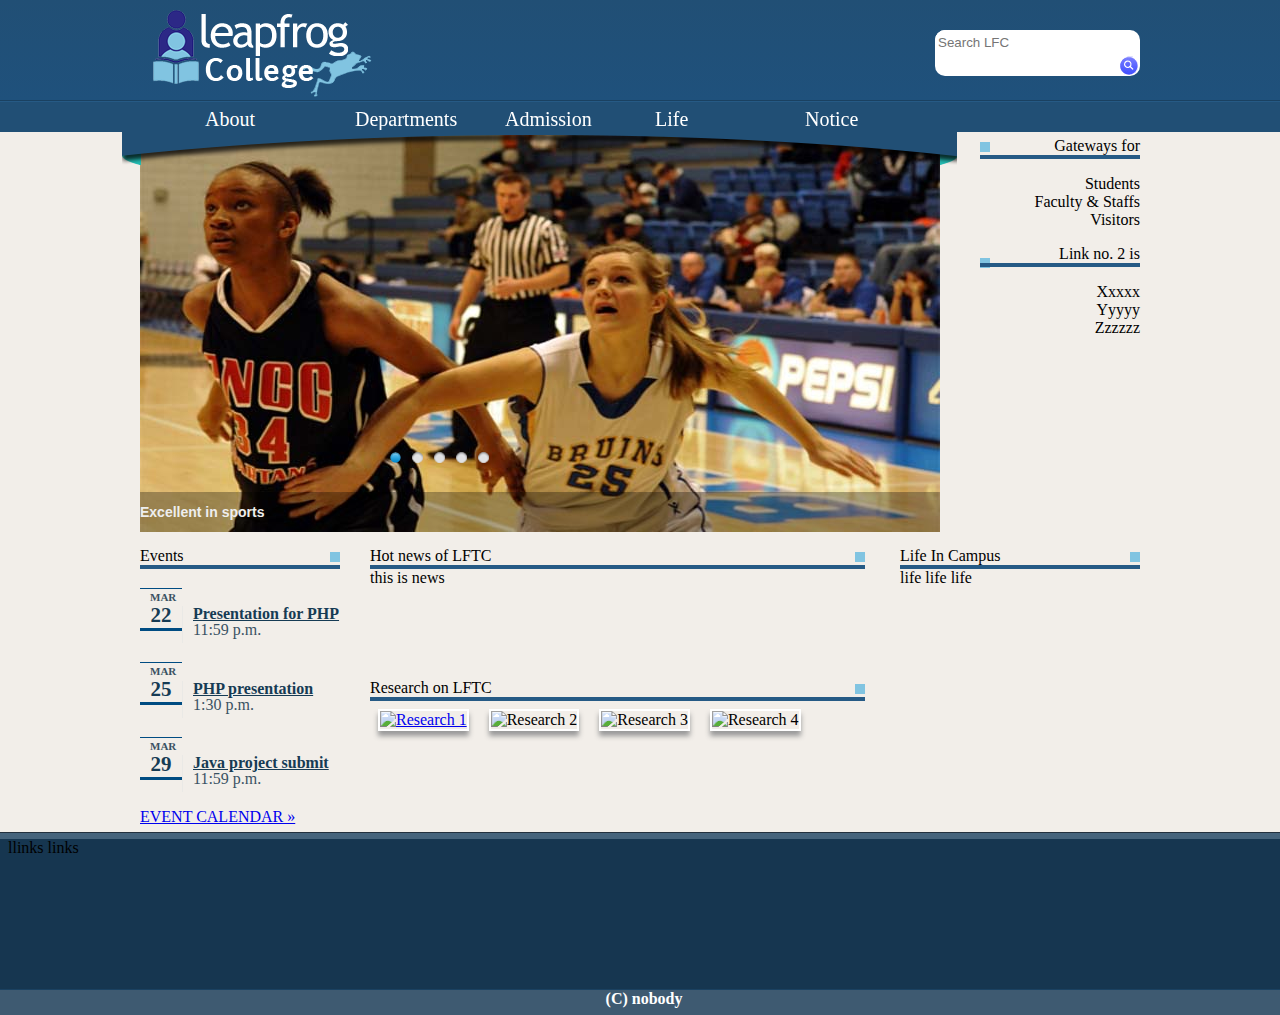
==== index.html @ 3caedf65 "lots of contents changes in pages" ====
<!DOCTYPE html>
<head>
<meta http-equiv="Content-Type" content="text/html; charset=utf-8" >
<title>LFTC :: Home</title>
<link href="css/style.css" rel="stylesheet" type="text/css" >
<link href="css/js-image-slider.css" rel="stylesheet" type="text/css" />
    <script src="js/js-image-slider.js" type="text/javascript"></script>
    <link rel="stylesheet" href="css/stylenav.css" type="text/css">
    <link rel="stylesheet" href="css/events.css" type="text/css">
<script type="text/javascript" src="js/jquery.js"></script>
<script type="text/javascript" src="js/jquery.marquee.js"></script>
<script type="text/javascript" src="js/nav.js"></script>
</head>

<body>

<div id="header">
	<div id="title">
		<div id="logo">
			<a href="index.html"><img src="images/logo.png" alt="logo"></a>
		</div>
		
		<form action="#">
		<div id="searchbox">
			<input type="text" id="textbox" placeholder="Search LFC">
			<button type="submit" id="search" value="search">submit</button>
		</div>
		</form>    

	</div>
</div>
	
<div id="menuHolder">
	<div id="menu">
		<!--start -->
        
        <div id="nav">
    <ul>
      <li>
       <a href="about.html">About</a>
        
      </li>
      <li class="second">
        <a href="department.html">Departments</a>
        <ul class="subnav" id="homwnav" style="width: 200px; overflow: hidden; height: 0px;z-index:1;">
          <li><a href="#" style="text-indent: 20px;">&nbsp;</a></li>
          <li><a href="#" style="text-indent: 20px;">BE Computer</a></li>
          <li><a href="#" style="text-indent: 20px;">BE Electronics</a></li>
          <li><a href="#" style="text-indent: 20px;">BE Electrical</a></li>
          <li><a href="#" style="text-indent: 20px;">BIT</a></li>
          <li><a href="#" style="text-indent: 20px;">BIM</a></li>
        </ul>
      </li>
      <li>
        <a href="admissions.html">Admission</a>
      </li>
      <li>
        <a href="lifeatcampus.html">Life</a>
      </li>
       <li>
        <a href="notice.html">Notice</a>
       </li>
      <div class="clear"></div>
    </ul>
  </div>
    
 </div>
        
        <!-- end-->
		
	</div>
</div>


<div id="content1">
<!--<div id="slides">slides slides></div>-->
<div id="sliderFrame">
<div id="ribbon"></div>
        <div id="slider">
            <a href="http://www.menucool.com/jquery-slider" target="_blank">
                <img src="images/image-slider-1.jpg" alt="Excellent in sports" />
            </a>
            <img src="images/image-slider-2.jpg" alt="Quality and Hygenic Food" />
            <img src="images/image-slider-3.jpg" alt="Library with lots of books" />
            <img src="images/image-slider-4.jpg" alt="#htmlcaption" />
            <img src="images/image-slider-5.jpg" alt="Life at the thing"/>
        </div>
        <div id="htmlcaption" style="display: none;">
            <em>Join</em> Us:<a href="http://www.google.com/">Leapfrog College</a>.
        </div>
    </div>
    
<div id="links">
	Gateways for
    <div class="gateways">
    	<ul>
        	<li>Students</li>
            <li>Faculty & Staffs</li>
            <li>Visitors</li>
        </ul>
    </div>
    Link no. 2 is
    <div class="gateways">
    	<ul>
        	<li>Xxxxx</li>
            <li>Yyyyy</li>
            <li>Zzzzzz</li>
        </ul>
    </div>
</div>
</div>
<div id="content2container">
<div id="content2">
	<div id="eventcontainer"> 
    Events
                    <div id="events">
                    
                    <div id="eventsbox"> 
                      
            <h3><span class="event_month">MAR</span> <span class="event_day">22</span></h3>
            <div class="event_list">
            <p><span class="event_title"><a href="#" class="event-box" rel="width:600 height:800">Presentation for PHP</a></span><br><span class="event_time">11:59 p.m.</span></p>
            </div>
            
            <h3><span class="event_month">MAR</span> <span class="event_day">25</span></h3>
            <div class="event_list">
            <p><span class="event_title"><a href="#" class="event-box" rel="width:600 height:800">PHP presentation</a></span><br><span class="event_time">1:30 p.m.</span></p>
            </div>
            
            <h3><span class="event_month">MAR</span> <span class="event_day">29</span></h3>
            <div class="event_list">
            <p><span class="event_title"><a href="#" class="event-box" rel="width:600 height:800">Java project submit</a></span><br><span class="event_time">11:59 p.m.</span></p>
            </div>
             
                    </div>
                    <!-- End events -->
                    <p class="more"><a href="#">EVENT CALENDAR »</a></p>
                          </div>
      </div>
    
	<div id="contentmid"> 
		<div id="newscontainer">
        	Hot news of LFTC
            <div id="news">
        	this is news
            </div>
        </div>
        <div id="researchcontainer">
        	Research on LFTC
            <div id="research">
                <a href="#"><img src="#" alt="Research 1" height="100px" title="Research 1" width="100px"></a>
                <img src="#" alt="Research 2" height="100px" width="100px">
                <img src="#" alt="Research 3" height="100px" width="100px">
                <img src="#" alt="Research 4" height="100px" width="100px">
                </div>
        </div>
	</div>
    <div id="lifecontainer">
    Life In Campus
    <div id="life">
    	life life life
    </div>
    </div>

</div>
</div>
<div id="footer">&nbsp; llinks links</div>
<div id="copyright">&nbsp; (C) nobody</div>

</body>
</html>
---- css/style.css ----
@charset "utf-8";
/* CSS Document */

body{
	margin: 0px auto 0px auto;
	/*background-color:#D9E0E1;*/
	background-color:#f2eee9;

}
#header{
	height:100px;
	margin:auto;
	/*background-color:#4F3C20;*/
	/*background: url("../images/bg.gif") repeat-x;*/
	/*background-color:#214f75;			/*#285b86; satisfactory */
	border-bottom: 1px solid #1a4161;
	background: -webkit-linear-gradient(top, #214f75 0%, #1f517c 100%);
}

#title{
	width:1000px;
	margin: auto;
	
}


#logo{
	position:relative;
	display:inline-block;
	float: left;
	background-color: transparent;
	/*border:2px solid #808040;*/	
}

/*menubar*/

#menuHolder{
	height:30px;
	margin:0px;
	padding:0px;
	border-top: 1px solid #265a85;
	
	/*border-bottom: 1px solid #101665;*/
	background-color:#214f75;/*#285b86/*transparent;
	
	/*background: -webkit-linear-gradient(top, #7d0101 0%, #651110 100%);*/
	/*background:url("../images/menubg.png");*/
}
#menu{
	height:30px;
	width:1000px;
	margin:auto;
	background-color:transparent;
	text-align:left;
	
	
}
#menubar ul{
	position:relative;
	list-style-type: none;
	height: 28px;
	width:800px;
	left: -160px;
	margin: auto;;
	
	
}
#menubar li{
	float: left;
}
#menubar ul a {
/*background-image: url('../images/navi_bg_divider.png');
background-repeat: no-repeat;
background-position: right;*/
padding-right: 20px;
padding-left: 20px;
display: block;
line-height: 28px;
text-decoration: none;
font-size: 20px;
color: #fff;
}
#menubar ul a:hover {

/*color: #2345ff;*/
color:#81c4e1;


}

#textbox{
	
	border-collapse:collapse;
	border-radius:10px;
	width:180px;
	height:20px;
	border:1px solid white;
	-webkit-apperance: textfield;
	float:left;
}
#searchbox{
	width: 205px;
	display: inline-block;
	border-radius:10px;
	background-color: white;
	float:right;
	margin-top:30px;
	
}
#search{
	border:0;
	background: url("../images/search_button.gif") no-repeat top left;
	height: 20px;
	margin-top: 2px;
	text-indent: -9999px;
	width: 20px;
	float: right;
	-webkit-apperance: button;
	
}
#content1{
	margin: 0px auto 0px auto;
	width:1000px;
	height:400px;
}

#links{
	position:relative;
	display:inline-block;
	background:url(../images/top.gif) no-repeat top left;
	vertical-align:top;
	text-align:right;
	float: right;
	width:160px;
	height:400px;
	margin-top:5px;
}
.gateways{
	border-top:4px solid #265a85;

}
.gateways ul {
	list-style:none;
}
#content2container{
margin:0px;
padding:0px;
border-bottom:1px solid #23313e;
}
#content2{
	margin: 0px auto 0px auto;
	width:1000px;
	height:300px;
}

#eventcontainer{
	width:200px;
	float:left;
	position:relative;
	height:290px;
	background:url(../images/topdot.gif) no-repeat top right;
	/*border:1px solid black;*/
	margin-top:15px;
}
#events{
	border-top:4px solid #265a85;
}
#contentmid{
	width: 500px;
	height:290px;
	margin-top:0px;
	margin-left:5px;
	position:relative;
	float:left;
	
}
#lifecontainer{
	background:url(../images/topdot.gif) no-repeat top right;
	width:240px;
	float:right;
	position:relative;
	height:290px;
	/*border:1px solid black;*/
	margin-top:10px;
}
#life{
	border-top:4px solid #265a85;
}
#newscontainer{
	background:url(../images/topdot.gif) no-repeat top right;
	margin: 15px 0 0 25px;
	width: 495px;
}
#news{
	width: 495px;
	height:100px;
	border-top:4px solid #265a85;
	/*border:1px solid black;*/
}
#researchcontainer{
	background:url(../images/topdot.gif) no-repeat top right;
	margin: 10px 0 0 25px;
	width: 495px;
}
#research{
	width: 495px;
	height:60px;
	border-top:4px solid #265a85;
}
#research img {
	margin :8px 8px 0px 8px;
	-webkit-box-shadow: 0px 5px 5px #999999;
	border:2px solid white;
}
#footer{
	border-top:6px solid #46647c;
	height:150px;
	background-color:#163650;
}
#copyright{
	height:25px;
	background-color:#3e5a71;
	text-align:center;
	border-top: 1px solid #1a4161;
	font-weight:bold;
	color:#fff;
}
#slides{
	width: 600px;
	height:337px;
	background-color:#FC0;
}


/* menubar gradient background */

#menubackground {

}

/*_-_-_-_-_-_-_-_-_About Page_-_-_-_-_-_-_-_-_-_-_-*/
#acontent{
	width:1000px;
	margin:auto;
	height:950px;
}
#acontent p {
	text-align:justify;
}
.smenu{
	width:200px;
	display:inline-block;
	position:relative;
	float:left;
	border-right:1px dotted #bbbbbb;
}
.scont{
	width:790px;
	display:inline-block;
	position:relative;
	float:right;
}
---- css/js-image-slider.css ----
#sliderFrame {
	position:relative;
	display:inline-block;
	width:800px;
	height:400px;
	margin: 0px 0 0 0;
	
	

} /*remove the "margin:0 auto;" if you want to align the whole slider to the left side*/


#slider {
    width:800px;height:400px;/* Make it the same size as your images */
	background:#fff url("../images/loading.gif") no-repeat 50% 50%;
	position:relative;
	margin:0 0 0 0;/*make the image slider center-aligned */
    /*-webkit-box-shadow: 0px 5px 15px #999999;*/
	
	
}
#ribbon{
	width:835px;
	height:40px;
	position:absolute;
	left:-18px;
	top:-2px;
	background:url('../images/topban.png') no-repeat;
	z-index:9999; 
}
#slider img {
	position:absolute;
	border:none;
	display:none;
}

/* the link style (if an image is wrapped in a link) */
#slider a.imgLink {
	z-index:2;
	display:none;position:absolute;
	top:0px;left:0px;border:0;padding:0;margin:0;
	width:100%;height:100%;
}

/* Caption styles */
div.mc-caption-bg, div.mc-caption-bg2 {
	position:absolute;
	width:100%;
	height:auto;
	padding:0;
	left:0px; /*if the caption needs to be aligned from right, specify by right instead of left. i.e. right:20px;*/
	bottom:0px;/*if the caption needs to be aligned from top, specify by top instead of bottom. i.e. top:150px;*/
	z-index:3;
	overflow:hidden;
	font-size: 0;
}
div.mc-caption-bg {
	background-color:black;
}
div.mc-caption {
	font: bold 14px/20px Arial;
	color:#EEE;
	z-index:4;
	padding:10px 0;/*Adding a padding-left or padding-right here will make the caption area wider than its background. Sometimes you may need to define its width again here to keep it the same width as its background area (div.mc-caption-bg).*/
	text-align:left;
}
div.mc-caption a {
	color:#FB0;
}
div.mc-caption a:hover {
	color:#DA0;
}


/* ------ built-in navigation bullets wrapper ------*/
div.navBulletsWrapper  {
	top:320px; left:230px; /* Its position is relative to the #slider */
	width:150px;
	background:none;
	padding-left:20px;
	position:relative;
	z-index:5;
	cursor:pointer;
}

/* each bullet */
div.navBulletsWrapper div 
{
    width:11px; height:11px;
    background:transparent url("../images/bullet.png") no-repeat 0 0;
    float:left;overflow:hidden;vertical-align:middle;cursor:pointer;
    margin-right:11px;/* distance between each bullet*/
    _position:relative;/*IE6 hack*/
}

div.navBulletsWrapper div.active {background-position:0 -11px;}


/* --------- Others ------- */
#slider 
{
	transform: translate3d(0,0,0);
    -ms-transform:translate3d(0,0,0);
    -moz-transform:translate3d(0,0,0);
    -o-transform:translate3d(0,0,0);
}
---- css/stylenav.css ----
/*  NAV-BAR |||||||||||||||||||||||||||||||||||||||||||||||||||||||||
*/
#nav ul li {
	width:100px;
	color:#FFF;
	float:left;
	height:10px; 
	cursor:pointer;
	position:relative; 
	font-size: 20px;
	padding:0 25px ;
	list-style:none;
	top: -10px;
	z-index:9999;
}
#nav a{
	color:#FFF;
	text-decoration:none;	
}
#homwnav{
border: 2px solid white;
	-webkit-box-shadow: 0px 5px 5px #000);
}
.subnav {
	width:0px;
	overflow:hidden; 
	left:-150px;
	text-indent:-75px;
	margin-left:-20px;
	
	height:0px; padding:0 0 0 0;
	z-index:8;
}

#nav .subnav li { border-bottom:1px groove white;padding:0;height:32px; line-height:32px;z-index:1; width:200px }
.subnav li a {display:block; text-indent:-75px; background-color:#214f75; text-decoration:none;width:180px;color:#FFF; z-index:1}
#homwnav .subnav li:first-child {line-height:35px; height:35px;}
#nav .subnav li:last-child { border-bottom:none;}
---- css/events.css ----
#events { 
	float: left; 
	width: 200px; 
	margin-right: 10px; 
	margin-top: 0px;
}
#events h2 { width: 200px; }
#events h2 a { text-decoration: none; border-bottom: none; }
#events div h3 { width: 22px; padding: 2px 10px 0px 10px; text-align: center; border-bottom: 3px solid #004c82;border-top: 1px solid #004c82;}
#events div p { margin-bottom: 0px; line-height: 16px; }
#events div { margin-bottom: 0px; }
#events div div.event_list { margin-left: 42px; margin-top: -43px; border-left: 1px solid #eae9e6; padding-left: 10px; }
.event_time { color: #3a5263; }
.event_month { color: #3a5263; font-size: 11px; font-weight: bold; display: block }
.event_day { font-size: 21px; font-weight: bold; color: #163b54;display: block; }
.event_list { padding-bottom: 5px; }
.event-box {color:#163b54; font-weight:bolder;}

p.more { clear: both;}
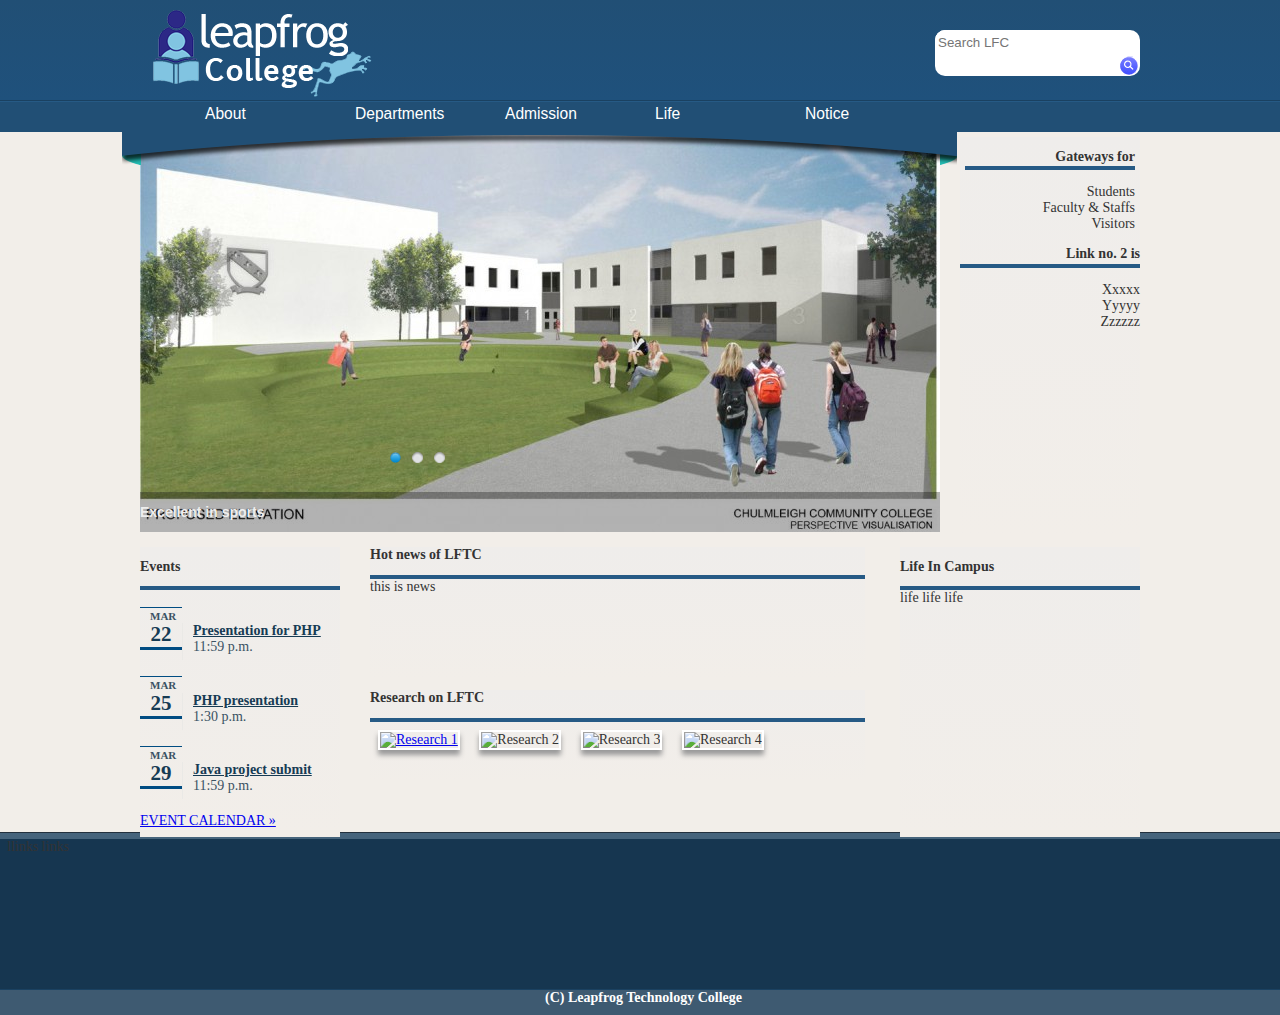
==== commit 6c3a848b: ""homepage menu font updated:" ====
--- a/index.html
+++ b/index.html
@@ -77,13 +77,13 @@
 <div id="sliderFrame">
 <div id="ribbon"></div>
         <div id="slider">
-            <a href="http://www.menucool.com/jquery-slider" target="_blank">
-                <img src="images/image-slider-1.jpg" alt="Excellent in sports" />
-            </a>
-            <img src="images/image-slider-2.jpg" alt="Quality and Hygenic Food" />
-            <img src="images/image-slider-3.jpg" alt="Library with lots of books" />
-            <img src="images/image-slider-4.jpg" alt="#htmlcaption" />
-            <img src="images/image-slider-5.jpg" alt="Life at the thing"/>
+            
+                <img src="images/slider/image-slider-1.jpg" alt="Excellent in sports" />
+            
+            <img src="images/slider/image-slider-2.jpg" alt="Quality and Hygenic Food" />
+            <img src="images/slider/image-slider-3.jpg" alt="Library with lots of books" />
+            <!--<img src="images/image-slider-4.jpg" alt="#htmlcaption" />
+            <img src="images/image-slider-5.jpg" alt="Life at the thing"/>-->
         </div>
         <div id="htmlcaption" style="display: none;">
             <em>Join</em> Us:<a href="http://www.google.com/">Leapfrog College</a>.
@@ -91,7 +91,9 @@
     </div>
     
 <div id="links">
-	Gateways for
+	<div class="gateways-container">
+	<h2>Gateways for</h2>
+	
     <div class="gateways">
     	<ul>
         	<li>Students</li>
@@ -99,7 +101,8 @@
             <li>Visitors</li>
         </ul>
     </div>
-    Link no. 2 is
+	</div>
+    <h2>Link no. 2 is</h2>
     <div class="gateways">
     	<ul>
         	<li>Xxxxx</li>
@@ -112,7 +115,7 @@
 <div id="content2container">
 <div id="content2">
 	<div id="eventcontainer"> 
-    Events
+    <h2>Events</h2>
                     <div id="events">
                     
                     <div id="eventsbox"> 
@@ -140,13 +143,13 @@
     
 	<div id="contentmid"> 
 		<div id="newscontainer">
-        	Hot news of LFTC
+        	<h2>Hot news of LFTC</h2>
             <div id="news">
         	this is news
             </div>
         </div>
         <div id="researchcontainer">
-        	Research on LFTC
+        	<h2>Research on LFTC</h2>
             <div id="research">
                 <a href="#"><img src="#" alt="Research 1" height="100px" title="Research 1" width="100px"></a>
                 <img src="#" alt="Research 2" height="100px" width="100px">
@@ -156,7 +159,7 @@
         </div>
 	</div>
     <div id="lifecontainer">
-    Life In Campus
+    <h2>Life In Campus</h2>
     <div id="life">
     	life life life
     </div>
@@ -165,7 +168,7 @@
 </div>
 </div>
 <div id="footer">&nbsp; llinks links</div>
-<div id="copyright">&nbsp; (C) nobody</div>
+<div id="copyright">&nbsp; (C) Leapfrog Technology College</div>
 
 </body>
 </html>
--- a/css/style.css
+++ b/css/style.css
@@ -5,7 +5,14 @@
 	margin: 0px auto 0px auto;
 	/*background-color:#D9E0E1;*/
 	background-color:#f2eee9;
-
+	color: #333333;
+	font-family: �Palatino Linotype�, �Book Antiqua�, Palatino, serif;
+	font-size: 0.875em;
+
+}
+
+h2{
+	font-size: 1em;
 }
 #header{
 	height:100px;
@@ -45,6 +52,8 @@
 	
 	/*background: -webkit-linear-gradient(top, #7d0101 0%, #651110 100%);*/
 	/*background:url("../images/menubg.png");*/
+	
+	font-size: small;
 }
 #menu{
 	height:30px;
@@ -78,7 +87,9 @@
 line-height: 28px;
 text-decoration: none;
 font-size: 20px;
-color: #fff;
+
+
+
 }
 #menubar ul a:hover {
 
@@ -127,18 +138,33 @@
 #links{
 	position:relative;
 	display:inline-block;
-	background:url(../images/top.gif) no-repeat top left;
+	/*background:url(../images/top.gif) no-repeat top left;*/
+	background: -webkit-linear-gradient(top, #efedeb 0%, #f2eee9 100%);
 	vertical-align:top;
 	text-align:right;
 	float: right;
-	width:160px;
+	width:180px;
 	height:400px;
 	margin-top:5px;
+	
+
 }
 .gateways{
 	border-top:4px solid #265a85;
-
-}
+	margin-top: -10px;
+	
+
+}
+.gateways-container{
+	
+	width: 170px;
+	margin: auto;
+	
+	/*background:url(../images/topdot.gif) no-repeat top left;*/
+	
+	
+}
+
 .gateways ul {
 	list-style:none;
 }
@@ -158,7 +184,8 @@
 	float:left;
 	position:relative;
 	height:290px;
-	background:url(../images/topdot.gif) no-repeat top right;
+	background: -webkit-linear-gradient(top, #efedeb 0%, #f2eee9 100%);
+	/*background:url(../images/topdot.gif) no-repeat top right;*/
 	/*border:1px solid black;*/
 	margin-top:15px;
 }
@@ -175,7 +202,8 @@
 	
 }
 #lifecontainer{
-	background:url(../images/topdot.gif) no-repeat top right;
+	background: -webkit-linear-gradient(top, #efedeb 0%, #f2eee9 100%);
+/*	background:url(../images/topdot.gif) no-repeat top right;*/
 	width:240px;
 	float:right;
 	position:relative;
@@ -187,7 +215,8 @@
 	border-top:4px solid #265a85;
 }
 #newscontainer{
-	background:url(../images/topdot.gif) no-repeat top right;
+	/*background:url(../images/topdot.gif) no-repeat top right;*/
+	background: -webkit-linear-gradient(top, #efedeb 0%, #f2eee9 100%);
 	margin: 15px 0 0 25px;
 	width: 495px;
 }
@@ -198,7 +227,8 @@
 	/*border:1px solid black;*/
 }
 #researchcontainer{
-	background:url(../images/topdot.gif) no-repeat top right;
+	/*background:url(../images/topdot.gif) no-repeat top right;*/
+	background: -webkit-linear-gradient(top, #efedeb 0%, #f2eee9 100%);
 	margin: 10px 0 0 25px;
 	width: 495px;
 }
--- a/css/stylenav.css
+++ b/css/stylenav.css
@@ -7,19 +7,28 @@
 	height:10px; 
 	cursor:pointer;
 	position:relative; 
+	/*font-size: 20px;*/
 	font-size: 20px;
 	padding:0 25px ;
 	list-style:none;
 	top: -10px;
 	z-index:9999;
+	display: block;
+font-family: Copperplate Gothic Light, sans-serif;
+font-size:1.2em;
 }
 #nav a{
-	color:#FFF;
 	text-decoration:none;	
+	color: #fff;
+font-family: Copperplate Gothic Light, sans-serif;
+}
+
+.subnav a:hover{
+background-color: #000;
 }
 #homwnav{
-border: 2px solid white;
-	-webkit-box-shadow: 0px 5px 5px #000);
+/*border: 2px solid white;
+	-webkit-box-shadow: 0px 5px 5px #000);*/
 }
 .subnav {
 	width:0px;
@@ -27,13 +36,14 @@
 	left:-150px;
 	text-indent:-75px;
 	margin-left:-20px;
+	margin-top: 10px;
 	
 	height:0px; padding:0 0 0 0;
 	z-index:8;
 }
 
-#nav .subnav li { border-bottom:1px groove white;padding:0;height:32px; line-height:32px;z-index:1; width:200px }
-.subnav li a {display:block; text-indent:-75px; background-color:#214f75; text-decoration:none;width:180px;color:#FFF; z-index:1}
+#nav .subnav li { border-bottom:1px groove white;padding:0;height:32px; line-height:32px;z-index:1; width:200px; }
+.subnav li a {display:block; text-indent:-75px; background-color:#214f75; text-decoration:none;width:180px;color:#FFF; z-index:1; font-size:0.7em; }
 #homwnav .subnav li:first-child {line-height:35px; height:35px;}
 #nav .subnav li:last-child { border-bottom:none;} 
 
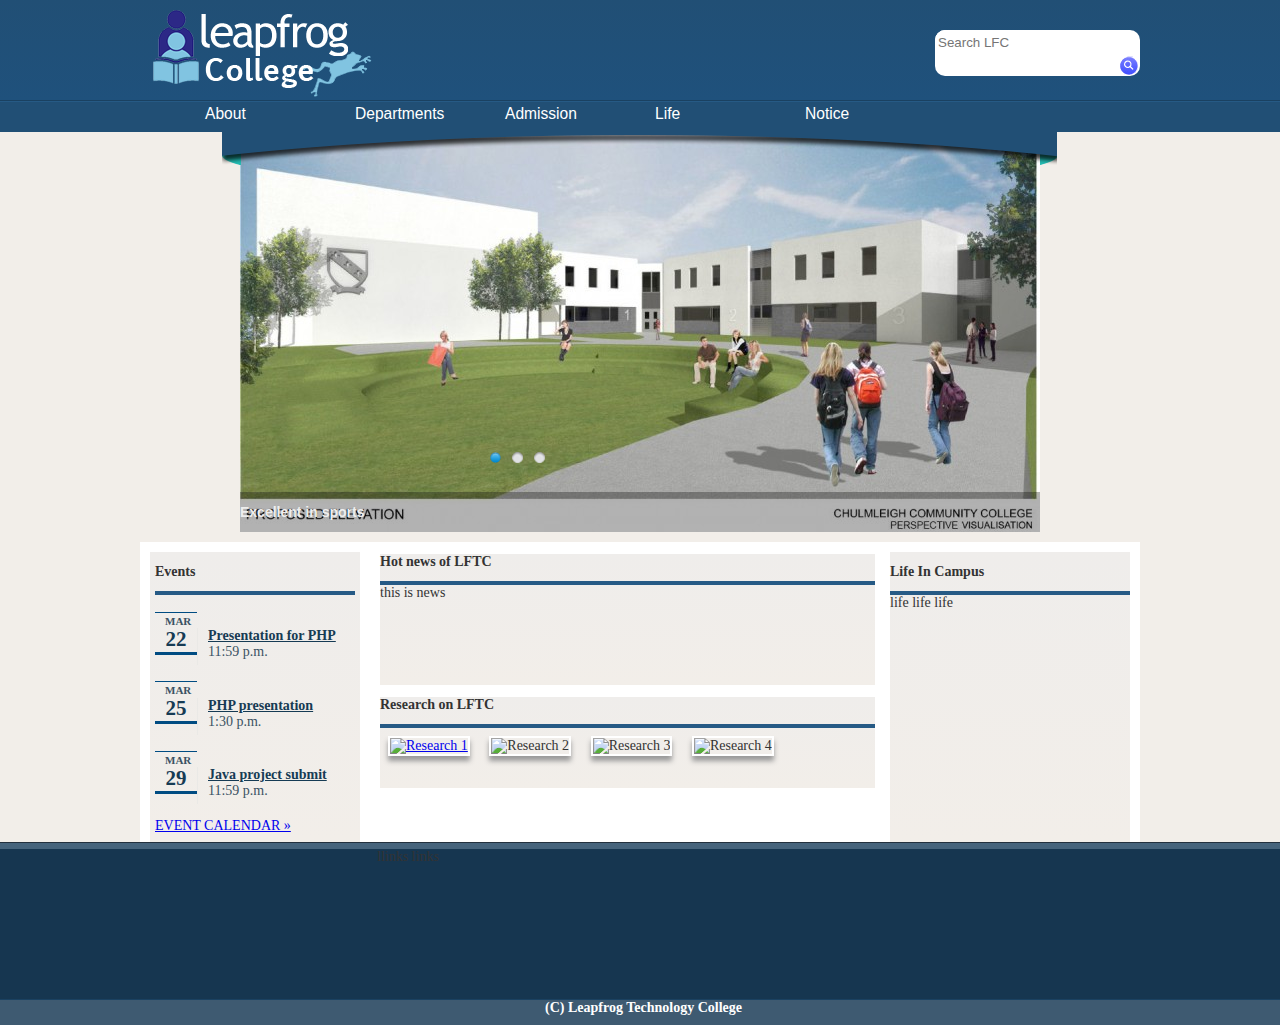
==== commit fb3148b5: "another update in home style" ====
--- a/index.html
+++ b/index.html
@@ -89,28 +89,31 @@
             <em>Join</em> Us:<a href="http://www.google.com/">Leapfrog College</a>.
         </div>
     </div>
-    
+<!--    
 <div id="links">
-	<div class="gateways-container">
-	<h2>Gateways for</h2>
-	
-    <div class="gateways">
-    	<ul>
-        	<li>Students</li>
-            <li>Faculty & Staffs</li>
-            <li>Visitors</li>
-        </ul>
-    </div>
+	<div id="link-container">
+		<div class="gateways-container">
+			<h2>Gateways for</h2>
+		
+			<div class="gateways">
+				<ul>
+					<li>Students</li>
+					<li>Faculty & Staffs</li>
+					<li>Visitors</li>
+				</ul>
+			</div>
+		</div>
+			<h2>Link no. 2 is</h2>
+		<div class="gateways">
+			<ul>
+				<li>Xxxxx</li>
+				<li>Yyyyy</li>
+				<li>Zzzzzz</li>
+			</ul>
+		</div>
 	</div>
-    <h2>Link no. 2 is</h2>
-    <div class="gateways">
-    	<ul>
-        	<li>Xxxxx</li>
-            <li>Yyyyy</li>
-            <li>Zzzzzz</li>
-        </ul>
-    </div>
 </div>
+-->
 </div>
 <div id="content2container">
 <div id="content2">
--- a/css/style.css
+++ b/css/style.css
@@ -135,20 +135,33 @@
 	height:400px;
 }
 
+
+
 #links{
 	position:relative;
 	display:inline-block;
 	/*background:url(../images/top.gif) no-repeat top left;*/
-	background: -webkit-linear-gradient(top, #efedeb 0%, #f2eee9 100%);
+	background-color: #fff;
 	vertical-align:top;
 	text-align:right;
 	float: right;
 	width:180px;
 	height:400px;
 	margin-top:5px;
-	
-
-}
+	visibility: hidden;
+	
+
+}
+
+#link-container{
+	
+	background: -webkit-linear-gradient(top, #efedeb 0%, #f2eee9 100%);
+	width:160px;
+	height:375px;
+	margin:auto;
+
+}
+
 .gateways{
 	border-top:4px solid #265a85;
 	margin-top: -10px;
@@ -169,14 +182,16 @@
 	list-style:none;
 }
 #content2container{
-margin:0px;
+margin-top:10px;
 padding:0px;
 border-bottom:1px solid #23313e;
+
 }
 #content2{
 	margin: 0px auto 0px auto;
 	width:1000px;
 	height:300px;
+	background-color: #fff;
 }
 
 #eventcontainer{
@@ -187,7 +202,8 @@
 	background: -webkit-linear-gradient(top, #efedeb 0%, #f2eee9 100%);
 	/*background:url(../images/topdot.gif) no-repeat top right;*/
 	/*border:1px solid black;*/
-	margin-top:15px;
+	margin:10px 10px 10px 10px;
+	padding: 0 5px 0 5px;
 }
 #events{
 	border-top:4px solid #265a85;
@@ -196,7 +212,7 @@
 	width: 500px;
 	height:290px;
 	margin-top:0px;
-	margin-left:5px;
+	margin-left:0px;
 	position:relative;
 	float:left;
 	
@@ -210,6 +226,7 @@
 	height:290px;
 	/*border:1px solid black;*/
 	margin-top:10px;
+	margin-right:10px;
 }
 #life{
 	border-top:4px solid #265a85;
@@ -217,7 +234,7 @@
 #newscontainer{
 	/*background:url(../images/topdot.gif) no-repeat top right;*/
 	background: -webkit-linear-gradient(top, #efedeb 0%, #f2eee9 100%);
-	margin: 15px 0 0 25px;
+	margin: 10px 0 0 10px;
 	width: 495px;
 }
 #news{
@@ -229,7 +246,7 @@
 #researchcontainer{
 	/*background:url(../images/topdot.gif) no-repeat top right;*/
 	background: -webkit-linear-gradient(top, #efedeb 0%, #f2eee9 100%);
-	margin: 10px 0 0 25px;
+	margin: 10px 0 0 10px;
 	width: 495px;
 }
 #research{
@@ -278,15 +295,87 @@
 	text-align:justify;
 }
 .smenu{
-	width:200px;
+	width:220px;
 	display:inline-block;
 	position:relative;
 	float:left;
-	border-right:1px dotted #bbbbbb;
-}
+	background: -webkit-linear-gradient(top, #efedeb 0%, #f2eee9 100%);
+}
+.smenu li{
+	display:block;
+	list-style: none;
+	background: #e8e8e8;
+	border-bottom: 1px solid #fff;
+	height: 30px;
+	background: url("../images/topdot.gif") no-repeat left top;
+	text-indent: 15px;
+}
+
+.smenu li a{
+	color:#6b6b6b;
+	text-decoration:none;
+	font-size: 1em;
+}
+.smenu li a:hover{
+	color:#6b6b6b;
+	text-decoration:none;
+	font-size: 1em;
+	font-weight: bold;
+}
+
+
 .scont{
-	width:790px;
+	width:760px;
 	display:inline-block;
 	position:relative;
 	float:right;
-}+	border-left: 1px solid #bbbbbb;
+	border-bottom:1px solid #bbbbbb;
+	padding: 10px 5px 10px 10px;
+	margin-top: 5px;
+}
+
+.scont p ,.scont li{
+	font-family: Century Gothic, sans-serif;
+	font-size: 0.9em;
+	color:#214f75;
+}
+
+.scont p{
+	margin-bottom: 40px;
+}
+
+.scont h2{
+	font-family: Century Gothic, sans-serif;
+	font-size: 1.2em;
+	color:#6b6b6b;
+}
+
+.scont h3{
+	font-family: Century Gothic, sans-serif;
+	font-size: 0.98em;
+	color:#6b6b6b;
+}
+
+.scont a{
+	text-decoration: none;
+	color: #6b6b6b;
+}
+
+.scont table{
+	border: 0px solid #6b6b6b;
+
+}
+
+.scont tr{
+	background-color: #e8e8e8;
+}
+
+.scont tr:first-child{
+	background-color: #dcddde;
+	font-weight: bold;
+}
+
+.scont td{
+	text-align: center;
+}
--- a/css/js-image-slider.css
+++ b/css/js-image-slider.css
@@ -2,10 +2,10 @@
 
 #sliderFrame {
 	position:relative;
-	display:inline-block;
+	
 	width:800px;
 	height:400px;
-	margin: 0px 0 0 0;
+	margin: 0 auto;
 	
 	
 
@@ -16,7 +16,7 @@
     width:800px;height:400px;/* Make it the same size as your images */
 	background:#fff url("../images/loading.gif") no-repeat 50% 50%;
 	position:relative;
-	margin:0 0 0 0;/*make the image slider center-aligned */
+	margin:0 auto;/*make the image slider center-aligned */
     /*-webkit-box-shadow: 0px 5px 15px #999999;*/
 	
 	
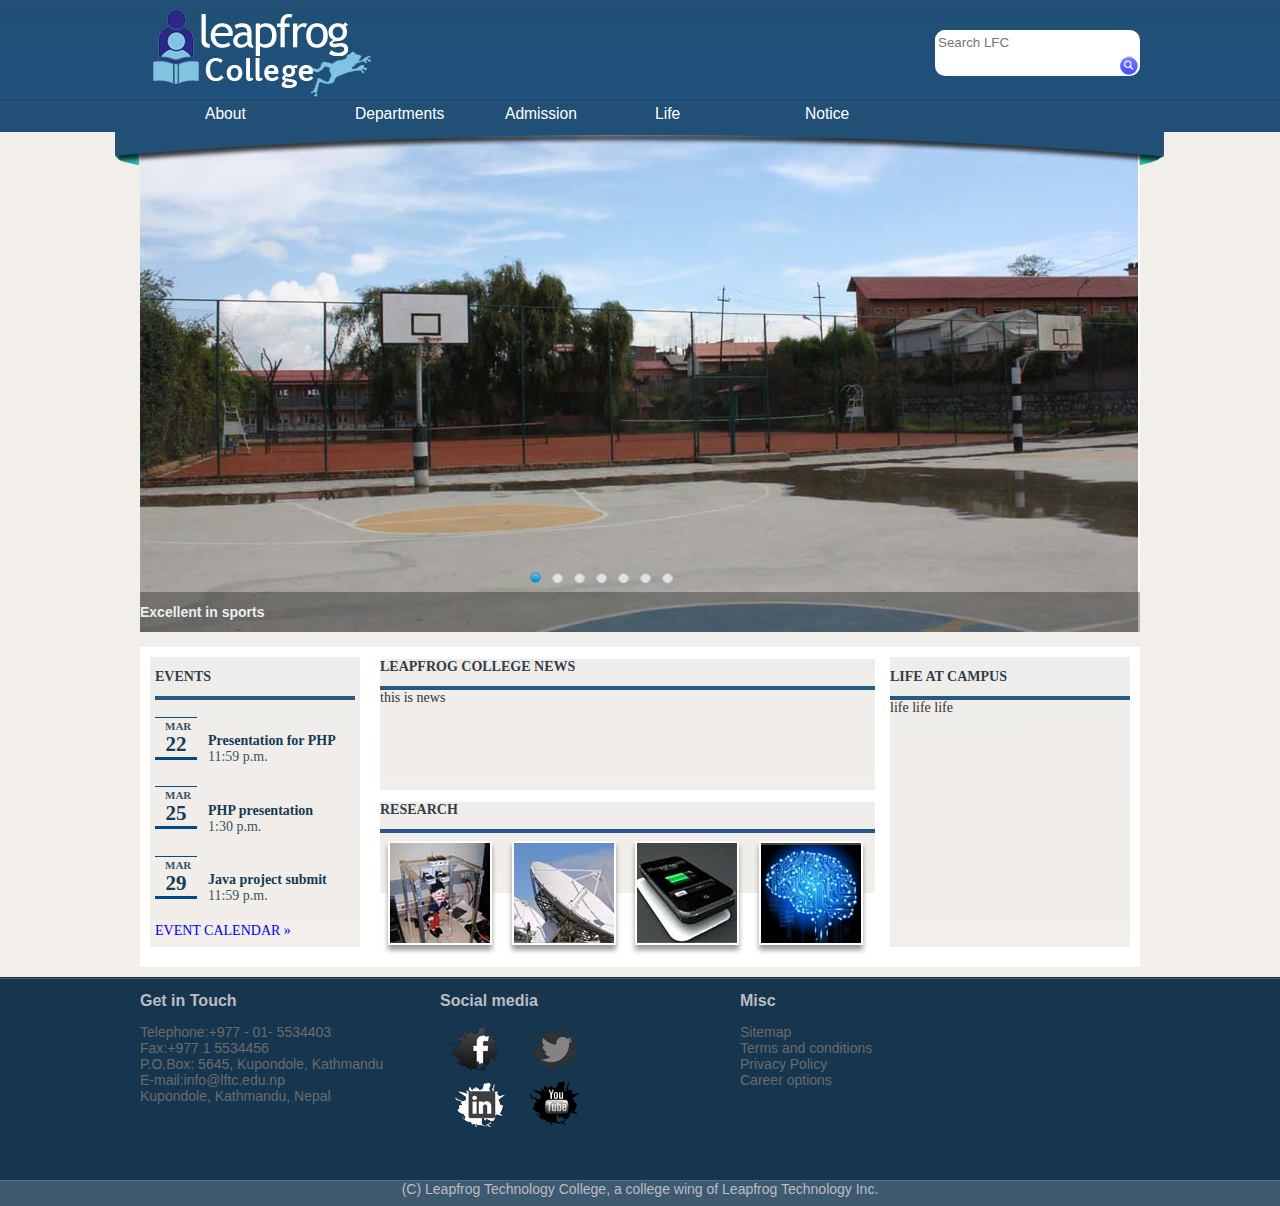
==== commit 1ebf2aeb: "almost finalized website" ====
--- a/index.html
+++ b/index.html
@@ -44,11 +44,11 @@
         <a href="department.html">Departments</a>
         <ul class="subnav" id="homwnav" style="width: 200px; overflow: hidden; height: 0px;z-index:1;">
           <li><a href="#" style="text-indent: 20px;">&nbsp;</a></li>
-          <li><a href="#" style="text-indent: 20px;">BE Computer</a></li>
+          <li><a href="department.html#bct" style="text-indent: 20px;">BE Computer</a></li>
           <li><a href="#" style="text-indent: 20px;">BE Electronics</a></li>
           <li><a href="#" style="text-indent: 20px;">BE Electrical</a></li>
           <li><a href="#" style="text-indent: 20px;">BIT</a></li>
-          <li><a href="#" style="text-indent: 20px;">BIM</a></li>
+          <li><a href="department.html#BIM" style="text-indent: 20px;">BIM</a></li>
         </ul>
       </li>
       <li>
@@ -78,15 +78,17 @@
 <div id="ribbon"></div>
         <div id="slider">
             
-                <img src="images/slider/image-slider-1.jpg" alt="Excellent in sports" />
+                <img src="images/new/image-slider-1.jpg" alt="Excellent in sports" />
             
-            <img src="images/slider/image-slider-2.jpg" alt="Quality and Hygenic Food" />
-            <img src="images/slider/image-slider-3.jpg" alt="Library with lots of books" />
-            <!--<img src="images/image-slider-4.jpg" alt="#htmlcaption" />
-            <img src="images/image-slider-5.jpg" alt="Life at the thing"/>-->
+            <img src="images/new/image-slider-2.jpg" alt="Quality and Hygenic Food" />
+            <img src="images/new/image-slider-3.jpg" alt="Classrooms" />
+            <img src="images/new/image-slider-4.jpg" alt="#htmlcaption" />
+            <img src="images/new/image-slider-5.jpg" alt="Graduate with Flying Colors"/>
+			<img src="images/new/image-slider-6.jpg" alt="Lab Facilities at Its Peak" />
+            <img src="images/new/image-slider-7.jpg" alt="Research In Progress"/>
         </div>
         <div id="htmlcaption" style="display: none;">
-            <em>Join</em> Us:<a href="http://www.google.com/">Leapfrog College</a>.
+            <em>Join</em> Us:<a href="http://www.google.com/"><br>Leapfrog College</a>.
         </div>
     </div>
 <!--    
@@ -118,27 +120,28 @@
 <div id="content2container">
 <div id="content2">
 	<div id="eventcontainer"> 
-    <h2>Events</h2>
+			<h2>EVENTS</h2>
                     <div id="events">
                     
                     <div id="eventsbox"> 
                       
-            <h3><span class="event_month">MAR</span> <span class="event_day">22</span></h3>
-            <div class="event_list">
-            <p><span class="event_title"><a href="#" class="event-box" rel="width:600 height:800">Presentation for PHP</a></span><br><span class="event_time">11:59 p.m.</span></p>
-            </div>
-            
-            <h3><span class="event_month">MAR</span> <span class="event_day">25</span></h3>
-            <div class="event_list">
-            <p><span class="event_title"><a href="#" class="event-box" rel="width:600 height:800">PHP presentation</a></span><br><span class="event_time">1:30 p.m.</span></p>
-            </div>
-            
-            <h3><span class="event_month">MAR</span> <span class="event_day">29</span></h3>
-            <div class="event_list">
-            <p><span class="event_title"><a href="#" class="event-box" rel="width:600 height:800">Java project submit</a></span><br><span class="event_time">11:59 p.m.</span></p>
-            </div>
+						<h3><span class="event_month">MAR</span> <span class="event_day">22</span></h3>
+						<div class="event_list">
+						<p><span class="event_title"><a href="#" class="event-box" rel="width:600 height:800">Presentation for PHP</a></span><br><span class="event_time">11:59 p.m.</span></p>
+						</div>
+						
+						<h3><span class="event_month">MAR</span> <span class="event_day">25</span></h3>
+						<div class="event_list">
+						<p><span class="event_title"><a href="#" class="event-box" rel="width:600 height:800">PHP presentation</a></span><br><span class="event_time">1:30 p.m.</span></p>
+						</div>
+						
+						<h3><span class="event_month">MAR</span> <span class="event_day">29</span></h3>
+						<div class="event_list">
+						<p><span class="event_title"><a href="#" class="event-box" rel="width:600 height:800">Java project submit</a></span><br><span class="event_time">11:59 p.m.</span></p>
+						</div>
              
                     </div>
+					
                     <!-- End events -->
                     <p class="more"><a href="#">EVENT CALENDAR »</a></p>
                           </div>
@@ -146,23 +149,23 @@
     
 	<div id="contentmid"> 
 		<div id="newscontainer">
-        	<h2>Hot news of LFTC</h2>
+        	<h2>LEAPFROG COLLEGE NEWS</h2>
             <div id="news">
         	this is news
             </div>
         </div>
         <div id="researchcontainer">
-        	<h2>Research on LFTC</h2>
+        	<h2>RESEARCH</h2>
             <div id="research">
-                <a href="#"><img src="#" alt="Research 1" height="100px" title="Research 1" width="100px"></a>
-                <img src="#" alt="Research 2" height="100px" width="100px">
-                <img src="#" alt="Research 3" height="100px" width="100px">
-                <img src="#" alt="Research 4" height="100px" width="100px">
+                <a href=""><img src="images/research/research-image-1.jpg" alt="Research 1" height="100px" title="Research 1" width="100px"></a>
+                <img src="images/research/research-image-2.jpg" alt="Research 2" height="100px" width="100px">
+                <img src="images/research/research-image-3.jpg" alt="Research 3" height="100px" width="100px">
+                <img src="images/research/research-image-4.jpg" alt="Research 4" height="100px" width="100px">
                 </div>
         </div>
 	</div>
     <div id="lifecontainer">
-    <h2>Life In Campus</h2>
+    <h2>LIFE AT CAMPUS</h2>
     <div id="life">
     	life life life
     </div>
@@ -170,8 +173,45 @@
 
 </div>
 </div>
-<div id="footer">&nbsp; llinks links</div>
-<div id="copyright">&nbsp; (C) Leapfrog Technology College</div>
+<div id="footercontainer">
+    <div id="footer">
+    	<div id="contact">
+            <h2>Get in Touch</h2>
+            <p>
+            Telephone:+977 - 01- 5534403<br>
+            Fax:+977 1 5534456<br>
+            P.O.Box: 5645, Kupondole, Kathmandu<br>
+            E-mail:info@lftc.edu.np<br>
+            Kupondole, Kathmandu, Nepal
+            </p>
+        </div>
+        <div id="social">
+        <h2>Social media</h2>
+        <div id="facebook">
+        <img src="images/footer/faceb.png" title="facebook" alt="facebook" height="50px" width="50px">
+        </div>
+        <div id="twitter">
+        <img src="images/footer/twitterb.png" title="twitter" alt="twitter"  height="50px" width="50px">
+        </div>
+        <div id="linkedin">
+        <img src="images/footer/linkedinb.png" title="linkedin" alt="linkedin" height="50px" width="50px"><br>
+        </div>
+        <div id="youtube">
+        <img src="images/footer/youtubelogob.png" title="youtube" alt="youtube"  height="50px" width="50px"><br>
+        </div>
+        </div>
+        <div id="misc">
+        <h2>Misc</h2>
+        <p>
+        Sitemap<br>
+        Terms and conditions<br>
+        Privacy Policy<br>
+        Career options
+        </p>
+        </div>
+    </div>
+</div>
+<div id="copyright">(C) Leapfrog Technology College, a college wing of Leapfrog Technology Inc.</div>
 
 </body>
 </html>
--- a/css/style.css
+++ b/css/style.css
@@ -14,6 +14,11 @@
 h2{
 	font-size: 1em;
 }
+
+p {
+	text-align:justify;
+}
+
 #header{
 	height:100px;
 	margin:auto;
@@ -132,7 +137,7 @@
 #content1{
 	margin: 0px auto 0px auto;
 	width:1000px;
-	height:400px;
+	height:505px;
 }
 
 
@@ -185,13 +190,27 @@
 margin-top:10px;
 padding:0px;
 border-bottom:1px solid #23313e;
-
-}
+height:330px;
+
+}
+
+#contentother{
+margin-top:10px;
+padding:0px;
+border-bottom:1px solid #23313e;
+height:auto;
+
+}
+
 #content2{
 	margin: 0px auto 0px auto;
 	width:1000px;
-	height:300px;
+	height:320px;
 	background-color: #fff;
+}
+
+#content2 h2{
+	color: #313e49;
 }
 
 #eventcontainer{
@@ -200,13 +219,20 @@
 	position:relative;
 	height:290px;
 	background: -webkit-linear-gradient(top, #efedeb 0%, #f2eee9 100%);
-	/*background:url(../images/topdot.gif) no-repeat top right;*/
+	
 	/*border:1px solid black;*/
 	margin:10px 10px 10px 10px;
 	padding: 0 5px 0 5px;
 }
+
 #events{
 	border-top:4px solid #265a85;
+	margin-top: -30px;
+	
+}
+
+#events a{
+	text-decoration: none;
 }
 #contentmid{
 	width: 500px;
@@ -259,19 +285,7 @@
 	-webkit-box-shadow: 0px 5px 5px #999999;
 	border:2px solid white;
 }
-#footer{
-	border-top:6px solid #46647c;
-	height:150px;
-	background-color:#163650;
-}
-#copyright{
-	height:25px;
-	background-color:#3e5a71;
-	text-align:center;
-	border-top: 1px solid #1a4161;
-	font-weight:bold;
-	color:#fff;
-}
+
 #slides{
 	width: 600px;
 	height:337px;
@@ -286,14 +300,24 @@
 }
 
 /*_-_-_-_-_-_-_-_-_About Page_-_-_-_-_-_-_-_-_-_-_-*/
-#acontent{
-	width:1000px;
-	margin:auto;
-	height:950px;
-}
-#acontent p {
-	text-align:justify;
-}
+#admissioncontent{
+	width:1000px;
+	margin:auto;
+	height:900px;
+}
+
+#aboutcontent{
+	width:1000px;
+	margin:auto;
+	height:1150px;
+}
+
+#deptcontent{
+	width:1000px;
+	margin:auto;
+	height:1000px;
+}
+
 .smenu{
 	width:220px;
 	display:inline-block;
@@ -351,6 +375,11 @@
 	color:#6b6b6b;
 }
 
+.scont img{
+	float:left; border:4px double #fff; margin: 0px 5px 0px 5px;
+
+}
+
 .scont h3{
 	font-family: Century Gothic, sans-serif;
 	font-size: 0.98em;
@@ -379,3 +408,90 @@
 .scont td{
 	text-align: center;
 }
+
+/*-_-_-_-_-_-_-_-Footer_-_-_-_-_-_-_*/
+
+#footercontainer{
+	border-top:1px solid #46647c;
+	border-bottom:1px solid #22323f;
+	height:200px;
+	background-color:#163650;
+}
+#footer{
+	width:1000px;
+	margin:auto;
+	color: #6b6b6b;
+	font-family: Century Gothic, sans-serif;
+}
+#footer h2{
+	color: #bdbcc0;
+	font-family: Century Gothic, sans-serif;
+	font-size:16px;
+}
+#contact{
+	position:relative;
+	float:left;
+	width:300px;
+	display:inline-block;
+}
+#social{
+	position:relative;
+	width:300px;
+	float:left;
+	display:inline-block;
+}
+#facebook{
+	display:inline-block;
+	position:relative;
+	float:left;
+	left:10px;
+    width:50px; height:50px; background:url(../images/footer/face.png);
+}
+#facebook img:hover{
+    opacity:0;
+}
+#twitter{
+	display:inline-block;
+	position:relative;
+	float:left;
+	margin-left:40px;
+    width:50px; height:50px; background:url(../images/footer/twitter.png);
+}
+#twitter img:hover{
+    opacity:0;
+}
+#linkedin{
+	display:inline-block;
+	position:relative;
+	float:left;
+	margin: 55px 0 0 -125px;  
+    width:50px; height:50px; background:url(../images/footer/linkedin.png);
+}
+#linkedin img:hover{
+    opacity:0;
+}
+#youtube{
+	display:inline-block;
+	position:relative;
+	float:left;
+	margin: 55px 0 0 -50px; 
+    width:50px; height:50px; background:url(../images/footer/youtubelogo.png);
+}
+#youtube img:hover{
+    opacity:0;
+}
+
+#misc{
+	position:relative;
+	width:300px;
+	float:left;
+	display:inline-block;
+}
+#copyright{
+	height:25px;
+	background-color:#3e5a71;
+	text-align:center;
+	border-top: 1px solid #4f718d;
+	color: #bdbcc0;
+	font-family: Century Gothic, sans-serif;
+}--- a/css/js-image-slider.css
+++ b/css/js-image-slider.css
@@ -3,8 +3,8 @@
 #sliderFrame {
 	position:relative;
 	
-	width:800px;
-	height:400px;
+	width:1000px;
+	height:500px;
 	margin: 0 auto;
 	
 	
@@ -13,7 +13,7 @@
 
 
 #slider {
-    width:800px;height:400px;/* Make it the same size as your images */
+    width:1000px;height:500px;/* Make it the same size as your images */
 	background:#fff url("../images/loading.gif") no-repeat 50% 50%;
 	position:relative;
 	margin:0 auto;/*make the image slider center-aligned */
@@ -22,10 +22,10 @@
 	
 }
 #ribbon{
-	width:835px;
+	width:1060px;
 	height:40px;
 	position:absolute;
-	left:-18px;
+	left:-25px;
 	top:-2px;
 	background:url('../images/topban.png') no-repeat;
 	z-index:9999; 
@@ -76,8 +76,8 @@
 
 /* ------ built-in navigation bullets wrapper ------*/
 div.navBulletsWrapper  {
-	top:320px; left:230px; /* Its position is relative to the #slider */
-	width:150px;
+	top:440px; left:370px; /* Its position is relative to the #slider */
+	width:200px;
 	background:none;
 	padding-left:20px;
 	position:relative;
--- a/css/stylenav.css
+++ b/css/stylenav.css
@@ -25,6 +25,7 @@
 
 .subnav a:hover{
 background-color: #000;
+
 }
 #homwnav{
 /*border: 2px solid white;
@@ -40,10 +41,11 @@
 	
 	height:0px; padding:0 0 0 0;
 	z-index:8;
+	
 }
 
-#nav .subnav li { border-bottom:1px groove white;padding:0;height:32px; line-height:32px;z-index:1; width:200px; }
-.subnav li a {display:block; text-indent:-75px; background-color:#214f75; text-decoration:none;width:180px;color:#FFF; z-index:1; font-size:0.7em; }
+#nav .subnav li { border-bottom:1px groove white;padding:0;height:32px; line-height:32px;z-index:1; width:200px; opacity:0.9;}
+.subnav li a {display:block; text-indent:-75px; background-color:#214f75; text-decoration:none;width:180px;color:#FFF; z-index:1; font-size:0.7em;}
 #homwnav .subnav li:first-child {line-height:35px; height:35px;}
 #nav .subnav li:last-child { border-bottom:none;} 
 
--- a/css/events.css
+++ b/css/events.css
@@ -9,11 +9,11 @@
 #events div h3 { width: 22px; padding: 2px 10px 0px 10px; text-align: center; border-bottom: 3px solid #004c82;border-top: 1px solid #004c82;}
 #events div p { margin-bottom: 0px; line-height: 16px; }
 #events div { margin-bottom: 0px; }
-#events div div.event_list { margin-left: 42px; margin-top: -43px; border-left: 1px solid #eae9e6; padding-left: 10px; }
+#events div div.event_list { margin-left: 42px; margin-top: -43px; border-left: 1px solid #eae9e6; padding-left: 10px;}
 .event_time { color: #3a5263; }
 .event_month { color: #3a5263; font-size: 11px; font-weight: bold; display: block }
 .event_day { font-size: 21px; font-weight: bold; color: #163b54;display: block; }
-.event_list { padding-bottom: 5px; }
+.event_list { padding-bottom: 5px; margin-top: -10px; }
 .event-box {color:#163b54; font-weight:bolder;}
 
 p.more { clear: both;}
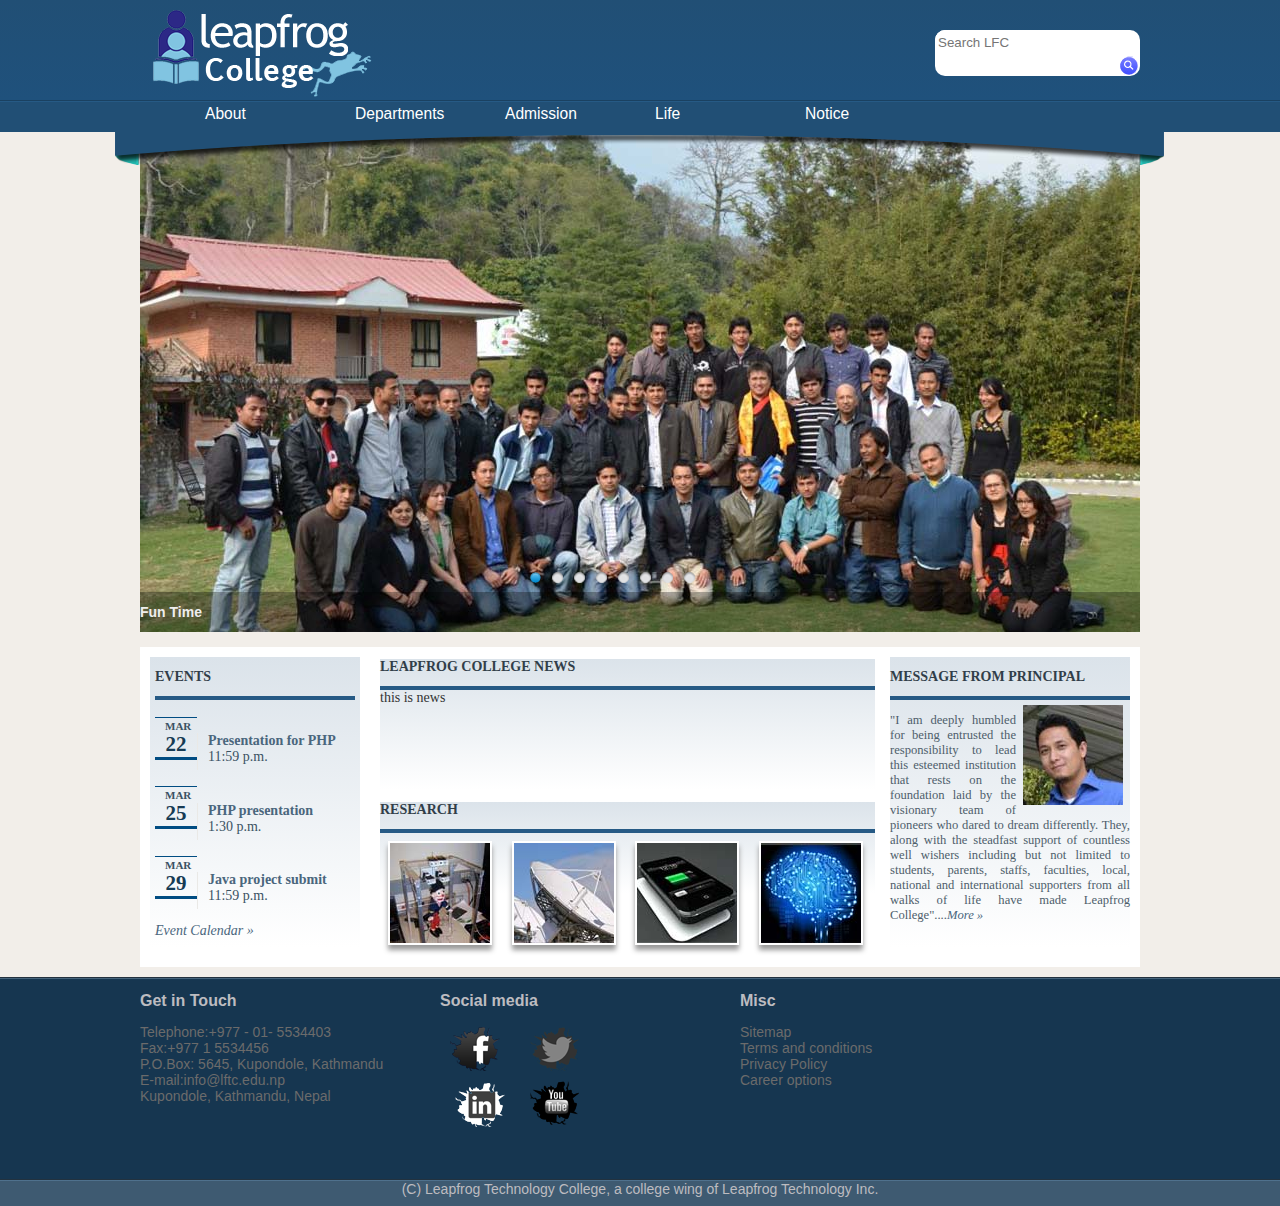
==== commit 0b63486e: "some changes" ====
--- a/index.html
+++ b/index.html
@@ -35,21 +35,21 @@
 		<!--start -->
         
         <div id="nav">
-    <ul>
-      <li>
-       <a href="about.html">About</a>
-        
-      </li>
-      <li class="second">
-        <a href="department.html">Departments</a>
-        <ul class="subnav" id="homwnav" style="width: 200px; overflow: hidden; height: 0px;z-index:1;">
-          <li><a href="#" style="text-indent: 20px;">&nbsp;</a></li>
-          <li><a href="department.html#bct" style="text-indent: 20px;">BE Computer</a></li>
-          <li><a href="#" style="text-indent: 20px;">BE Electronics</a></li>
-          <li><a href="#" style="text-indent: 20px;">BE Electrical</a></li>
-          <li><a href="#" style="text-indent: 20px;">BIT</a></li>
-          <li><a href="department.html#BIM" style="text-indent: 20px;">BIM</a></li>
-        </ul>
+			<ul>
+			  <li>
+			   <a href="about.html">About</a>
+				
+			  </li>
+			  <li class="second">
+				<a href="department.html">Departments</a>
+				<ul class="subnav" id="homwnav" style="width: 200px; overflow: hidden; height: 0px;z-index:1;">
+				  <li><a href="#" style="text-indent: 20px;">&nbsp;</a></li>
+				  <li><a href="department.html#bct" style="text-indent: 20px;">BE Computer</a></li>
+				  <li><a href="#" style="text-indent: 20px;">BE Electronics</a></li>
+				  <li><a href="#" style="text-indent: 20px;">BE Electrical</a></li>
+				  <li><a href="#" style="text-indent: 20px;">BIT</a></li>
+				  <li><a href="department.html#BIM" style="text-indent: 20px;">BIM</a></li>
+				</ul>
       </li>
       <li>
         <a href="admissions.html">Admission</a>
@@ -78,7 +78,8 @@
 <div id="ribbon"></div>
         <div id="slider">
             
-                <img src="images/new/image-slider-1.jpg" alt="Excellent in sports" />
+			<img src="images/new/funtime.jpg" alt="Fun Time"/>
+            <img src="images/new/image-slider-1.jpg" alt="Excellent in sports" />
             
             <img src="images/new/image-slider-2.jpg" alt="Quality and Hygenic Food" />
             <img src="images/new/image-slider-3.jpg" alt="Classrooms" />
@@ -143,7 +144,7 @@
                     </div>
 					
                     <!-- End events -->
-                    <p class="more"><a href="#">EVENT CALENDAR »</a></p>
+                    <p class="more"><a href="#"><i>Event Calendar »</i></a></p>
                           </div>
       </div>
     
@@ -165,9 +166,10 @@
         </div>
 	</div>
     <div id="lifecontainer">
-    <h2>LIFE AT CAMPUS</h2>
+    <h2>MESSAGE FROM PRINCIPAL</h2>
     <div id="life">
-    	life life life
+    	<img src='images/principal.jpg'>
+		<p>"I am deeply humbled for being entrusted the responsibility to lead this esteemed institution that rests on the foundation laid by the visionary team of pioneers who dared to dream differently. They, along with the steadfast support of countless well wishers including but not limited to students, parents, staffs, faculties, local, national and international supporters from all walks of life have made Leapfrog College"....<a href=""><i>More »</i></a></p>
     </div>
     </div>
 
--- a/css/style.css
+++ b/css/style.css
@@ -213,12 +213,17 @@
 	color: #313e49;
 }
 
+#content2 a{
+	color: #4a667d;
+	text-decoration: none;
+}
+
 #eventcontainer{
 	width:200px;
 	float:left;
 	position:relative;
 	height:290px;
-	background: -webkit-linear-gradient(top, #efedeb 0%, #f2eee9 100%);
+	background: -webkit-linear-gradient(top, #dbe3ea 0%, #fff 100%);
 	
 	/*border:1px solid black;*/
 	margin:10px 10px 10px 10px;
@@ -244,7 +249,7 @@
 	
 }
 #lifecontainer{
-	background: -webkit-linear-gradient(top, #efedeb 0%, #f2eee9 100%);
+	background: -webkit-linear-gradient(top, #dbe3ea 0%, #fff 100%);
 /*	background:url(../images/topdot.gif) no-repeat top right;*/
 	width:240px;
 	float:right;
@@ -257,9 +262,21 @@
 #life{
 	border-top:4px solid #265a85;
 }
+
+#life img{
+	margin: 5px 7px 5px 7px;
+	float:right;
+	
+}
+
+#life p{
+	font-size: 0.9em;
+	color:#4e5e6b;
+}
+
 #newscontainer{
 	/*background:url(../images/topdot.gif) no-repeat top right;*/
-	background: -webkit-linear-gradient(top, #efedeb 0%, #f2eee9 100%);
+	background: -webkit-linear-gradient(top, #dbe3ea 0%, #fff 100%);
 	margin: 10px 0 0 10px;
 	width: 495px;
 }
@@ -271,7 +288,7 @@
 }
 #researchcontainer{
 	/*background:url(../images/topdot.gif) no-repeat top right;*/
-	background: -webkit-linear-gradient(top, #efedeb 0%, #f2eee9 100%);
+	background: -webkit-linear-gradient(top, #dbe3ea 0%, #fff 100%);
 	margin: 10px 0 0 10px;
 	width: 495px;
 }
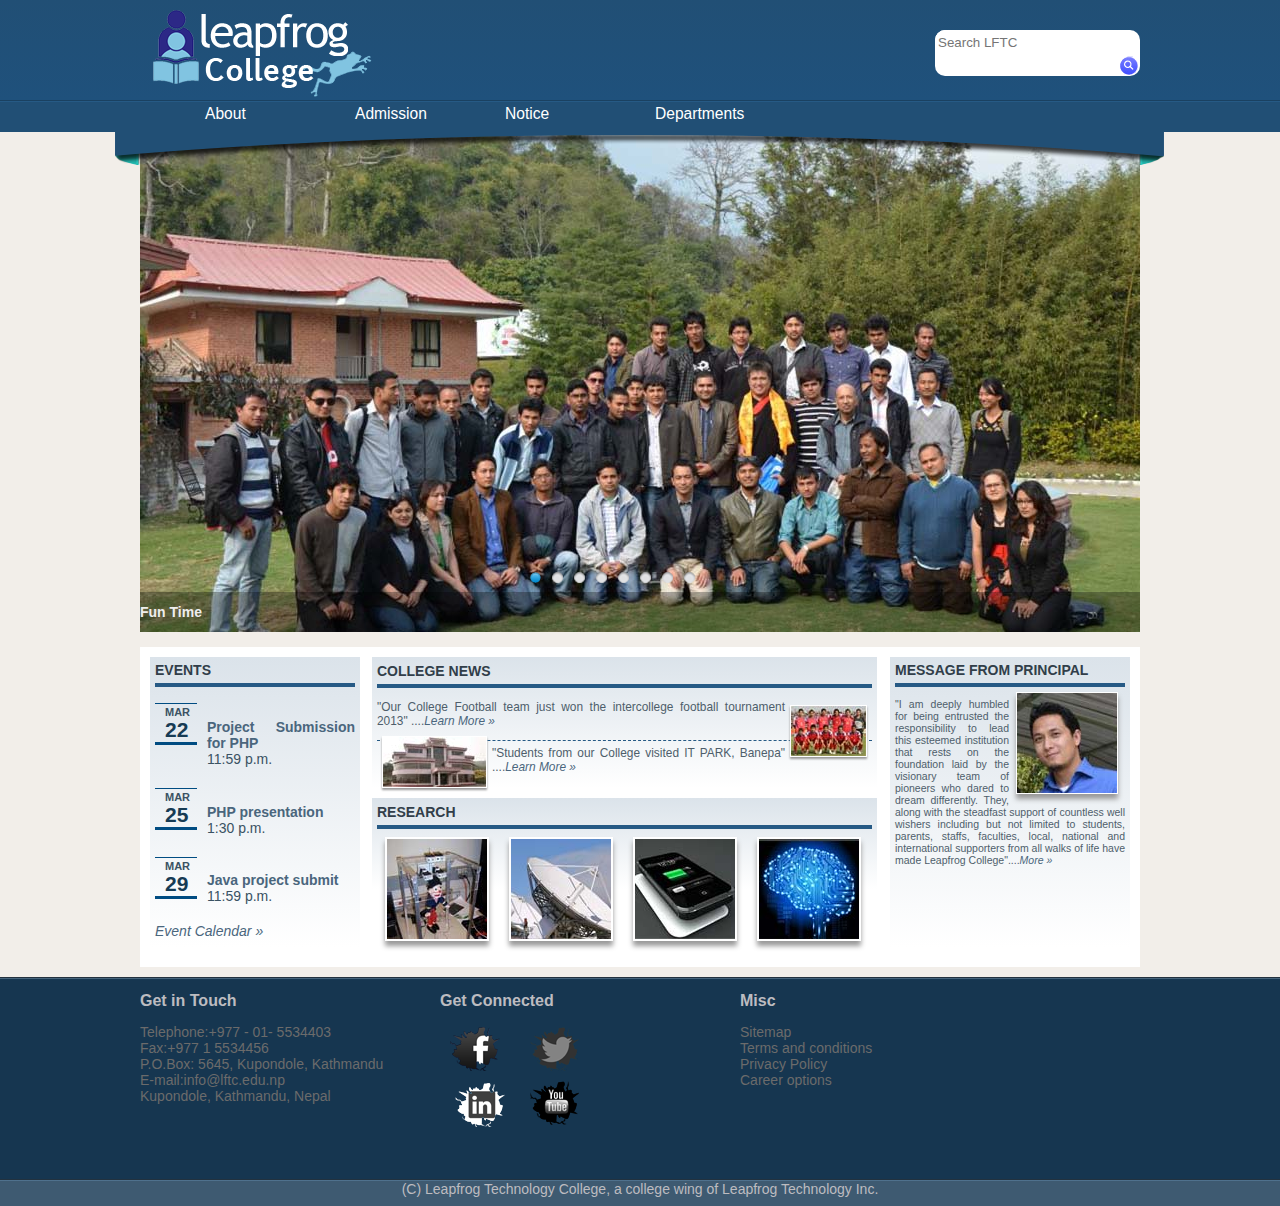
==== commit ecf2aa6e: "Site design almost complete" ====
--- a/index.html
+++ b/index.html
@@ -10,6 +10,7 @@
 <script type="text/javascript" src="js/jquery.js"></script>
 <script type="text/javascript" src="js/jquery.marquee.js"></script>
 <script type="text/javascript" src="js/nav.js"></script>
+<link rel="shortcut icon" href="images/favicon.png" type="image/png">
 </head>
 
 <body>
@@ -22,7 +23,7 @@
 		
 		<form action="#">
 		<div id="searchbox">
-			<input type="text" id="textbox" placeholder="Search LFC">
+			<input type="text" id="textbox" placeholder="Search LFTC">
 			<button type="submit" id="search" value="search">submit</button>
 		</div>
 		</form>    
@@ -40,26 +41,24 @@
 			   <a href="about.html">About</a>
 				
 			  </li>
+              <li>
+        <a href="admissions.html">Admission</a>
+      </li>
+      <li>
+        <a href="404.html">Notice</a>
+       </li>
 			  <li class="second">
 				<a href="department.html">Departments</a>
 				<ul class="subnav" id="homwnav" style="width: 200px; overflow: hidden; height: 0px;z-index:1;">
 				  <li><a href="#" style="text-indent: 20px;">&nbsp;</a></li>
-				  <li><a href="department.html#bct" style="text-indent: 20px;">BE Computer</a></li>
-				  <li><a href="#" style="text-indent: 20px;">BE Electronics</a></li>
-				  <li><a href="#" style="text-indent: 20px;">BE Electrical</a></li>
-				  <li><a href="#" style="text-indent: 20px;">BIT</a></li>
-				  <li><a href="department.html#BIM" style="text-indent: 20px;">BIM</a></li>
+				  <li><a href="Department.html#BCT" style="text-indent: 20px;">BE Computer</a></li>
+				  <li><a href="Department.html#BEX" style="text-indent: 20px;">BE Electronics</a></li>
+				  <li><a href="Department.html#BEL" style="text-indent: 20px;">BE Electrical</a></li>
+				  <li><a href="Department.html#BIT" style="text-indent: 20px;">BIT</a></li>
+				  <li><a href="Department.html#BIM" style="text-indent: 20px;">BIM</a></li>
 				</ul>
       </li>
-      <li>
-        <a href="admissions.html">Admission</a>
-      </li>
-      <li>
-        <a href="lifeatcampus.html">Life</a>
-      </li>
-       <li>
-        <a href="notice.html">Notice</a>
-       </li>
+      
       <div class="clear"></div>
     </ul>
   </div>
@@ -128,7 +127,7 @@
                       
 						<h3><span class="event_month">MAR</span> <span class="event_day">22</span></h3>
 						<div class="event_list">
-						<p><span class="event_title"><a href="#" class="event-box" rel="width:600 height:800">Presentation for PHP</a></span><br><span class="event_time">11:59 p.m.</span></p>
+						<p><span class="event_title"><a href="#" class="event-box" rel="width:600 height:800">Project Submission for PHP</a></span><br><span class="event_time">11:59 p.m.</span></p>
 						</div>
 						
 						<h3><span class="event_month">MAR</span> <span class="event_day">25</span></h3>
@@ -144,24 +143,34 @@
                     </div>
 					
                     <!-- End events -->
-                    <p class="more"><a href="#"><i>Event Calendar »</i></a></p>
+                    <p class="more"><a href="404.html"><i>Event Calendar »</i></a></p>
                           </div>
       </div>
     
 	<div id="contentmid"> 
 		<div id="newscontainer">
-        	<h2>LEAPFROG COLLEGE NEWS</h2>
+        	<h2>COLLEGE NEWS</h2>
             <div id="news">
-        	this is news
+            
+        	<p><img src="images/news/football.jpg" height="50px">"Our College Football team just won the intercollege football tournament 2013"
+            ....<a href="404.html"><i>Learn More »</i></a></p>
+            
+            <p style="padding-top:5px; border-top:1px dashed #265a85;"><img style="float:left; margin-top:-10px; padding-top:-10px;" src="images/news/itpark.jpg" height="50px">"Students from our College visited IT PARK, Banepa"
+            ....<a href="404.html"><i>Learn More »</i></a></p>
+            
             </div>
         </div>
         <div id="researchcontainer">
         	<h2>RESEARCH</h2>
             <div id="research">
-                <a href=""><img src="images/research/research-image-1.jpg" alt="Research 1" height="100px" title="Research 1" width="100px"></a>
-                <img src="images/research/research-image-2.jpg" alt="Research 2" height="100px" width="100px">
-                <img src="images/research/research-image-3.jpg" alt="Research 3" height="100px" width="100px">
-                <img src="images/research/research-image-4.jpg" alt="Research 4" height="100px" width="100px">
+                <img src="images/research/research-image-1.jpg" alt="Research on Robotic Limb control" height="100px"
+                 title="Robotic Limb control" width="100px">
+                <img src="images/research/research-image-2.jpg" alt="Research on long distance encrypted communication"
+                 height="100px" title="Long distance encrypted Communication" width="100px">
+                <img src="images/research/research-image-3.jpg" alt="Research on mobile based computer control" height="100px"
+                 title="mobile based computer control" width="100px">
+                <img src="images/research/research-image-4.jpg" alt="Research on AI " height="100px" 
+                title="Artificial Intelligence" width="100px">
                 </div>
         </div>
 	</div>
@@ -169,7 +178,7 @@
     <h2>MESSAGE FROM PRINCIPAL</h2>
     <div id="life">
     	<img src='images/principal.jpg'>
-		<p>"I am deeply humbled for being entrusted the responsibility to lead this esteemed institution that rests on the foundation laid by the visionary team of pioneers who dared to dream differently. They, along with the steadfast support of countless well wishers including but not limited to students, parents, staffs, faculties, local, national and international supporters from all walks of life have made Leapfrog College"....<a href=""><i>More »</i></a></p>
+		<p>"I am deeply humbled for being entrusted the responsibility to lead this esteemed institution that rests on the foundation laid by the visionary team of pioneers who dared to dream differently. They, along with the steadfast support of countless well wishers including but not limited to students, parents, staffs, faculties, local, national and international supporters from all walks of life have made Leapfrog College"....<a href="404.html"><i>More »</i></a></p>
     </div>
     </div>
 
@@ -188,7 +197,7 @@
             </p>
         </div>
         <div id="social">
-        <h2>Social media</h2>
+        <h2>Get Connected</h2>
         <div id="facebook">
         <img src="images/footer/faceb.png" title="facebook" alt="facebook" height="50px" width="50px">
         </div>
--- a/css/style.css
+++ b/css/style.css
@@ -6,7 +6,8 @@
 	/*background-color:#D9E0E1;*/
 	background-color:#f2eee9;
 	color: #333333;
-	font-family: �Palatino Linotype�, �Book Antiqua�, Palatino, serif;
+	/*font-family: �Palatino Linotype�, �Book Antiqua�, Palatino, serif;*/
+	font-family: Century Gothic, sans-serif;
 	font-size: 0.875em;
 
 }
@@ -40,7 +41,7 @@
 	position:relative;
 	display:inline-block;
 	float: left;
-	background-color: transparent;
+	/*background-color: transparent;*/
 	/*border:2px solid #808040;*/	
 }
 
@@ -69,7 +70,7 @@
 	
 	
 }
-#menubar ul{
+/*#menubar ul{
 	position:relative;
 	list-style-type: none;
 	height: 28px;
@@ -86,7 +87,7 @@
 /*background-image: url('../images/navi_bg_divider.png');
 background-repeat: no-repeat;
 background-position: right;*/
-padding-right: 20px;
+/*padding-right: 20px;
 padding-left: 20px;
 display: block;
 line-height: 28px;
@@ -99,11 +100,11 @@
 #menubar ul a:hover {
 
 /*color: #2345ff;*/
-color:#81c4e1;
-
-
-}
-
+/*color:#81c4e1;
+
+
+}
+*/
 #textbox{
 	
 	border-collapse:collapse;
@@ -141,12 +142,12 @@
 }
 
 
-
+/*
 #links{
 	position:relative;
 	display:inline-block;
 	/*background:url(../images/top.gif) no-repeat top left;*/
-	background-color: #fff;
+/*	background-color: #fff;
 	vertical-align:top;
 	text-align:right;
 	float: right;
@@ -180,12 +181,13 @@
 	
 	/*background:url(../images/topdot.gif) no-repeat top left;*/
 	
-	
+/*	
 }
 
 .gateways ul {
 	list-style:none;
 }
+*/
 #content2container{
 margin-top:10px;
 padding:0px;
@@ -218,27 +220,6 @@
 	text-decoration: none;
 }
 
-#eventcontainer{
-	width:200px;
-	float:left;
-	position:relative;
-	height:290px;
-	background: -webkit-linear-gradient(top, #dbe3ea 0%, #fff 100%);
-	
-	/*border:1px solid black;*/
-	margin:10px 10px 10px 10px;
-	padding: 0 5px 0 5px;
-}
-
-#events{
-	border-top:4px solid #265a85;
-	margin-top: -30px;
-	
-}
-
-#events a{
-	text-decoration: none;
-}
 #contentmid{
 	width: 500px;
 	height:290px;
@@ -251,14 +232,15 @@
 #lifecontainer{
 	background: -webkit-linear-gradient(top, #dbe3ea 0%, #fff 100%);
 /*	background:url(../images/topdot.gif) no-repeat top right;*/
-	width:240px;
+	width:230px;
 	float:right;
 	position:relative;
 	height:290px;
 	/*border:1px solid black;*/
-	margin-top:10px;
-	margin-right:10px;
-}
+	margin:10px 10px 10px 10px;;
+	padding: 0px 5px 0 5px;
+}
+#lifecontainer h2 { padding-top: -5px; margin-top:5px; margin-bottom:5px;}
 #life{
 	border-top:4px solid #265a85;
 }
@@ -266,32 +248,49 @@
 #life img{
 	margin: 5px 7px 5px 7px;
 	float:right;
+	-webkit-box-shadow: 0px 5px 5px #999999;
+	border:1px solid white;
 	
 }
 
 #life p{
-	font-size: 0.9em;
+	font-size: 0.75em;
 	color:#4e5e6b;
 }
 
 #newscontainer{
 	/*background:url(../images/topdot.gif) no-repeat top right;*/
 	background: -webkit-linear-gradient(top, #dbe3ea 0%, #fff 100%);
-	margin: 10px 0 0 10px;
+	margin:10px 10px 10px 2px;
+	padding: 1px 5px 0 5px;
 	width: 495px;
 }
+#newscontainer h2 { padding-top: -5px; margin-top:5px; margin-bottom:5px;}
 #news{
 	width: 495px;
 	height:100px;
 	border-top:4px solid #265a85;
 	/*border:1px solid black;*/
 }
+#news img{
+	margin: 5px 5px 5px 5px;
+	float:right;
+	-webkit-box-shadow: 0px 2px 2px #999999;
+	border:1px solid white;
+	
+}
+#news p{
+	font-size: 0.85em;
+	color:#4e5e6b;
+}
 #researchcontainer{
 	/*background:url(../images/topdot.gif) no-repeat top right;*/
 	background: -webkit-linear-gradient(top, #dbe3ea 0%, #fff 100%);
-	margin: 10px 0 0 10px;
+	margin:5px 10px 10px 2px;
+	padding: 1px 5px 0 5px;
 	width: 495px;
 }
+#researchcontainer h2 { padding-top: -5px; margin-top:5px; margin-bottom:5px;}
 #research{
 	width: 495px;
 	height:60px;
@@ -336,7 +335,7 @@
 }
 
 .smenu{
-	width:220px;
+	width:235px;
 	display:inline-block;
 	position:relative;
 	float:left;
@@ -366,7 +365,7 @@
 
 
 .scont{
-	width:760px;
+	width:745px;
 	display:inline-block;
 	position:relative;
 	float:right;
@@ -393,7 +392,9 @@
 }
 
 .scont img{
-	float:left; border:4px double #fff; margin: 0px 5px 0px 5px;
+	float:left; border:1px solid #fff; 
+	margin: 0px 5px 1px 5px;
+	-webkit-box-shadow: 0px 3px 3px #999999;
 
 }
 
--- a/css/stylenav.css
+++ b/css/stylenav.css
@@ -27,6 +27,12 @@
 background-color: #000;
 
 }
+#nav .subnav li:first-child a:hover{
+background-color:#214f75;
+}
+#firstnav{
+	visibility:hidden;
+}
 #homwnav{
 /*border: 2px solid white;
 	-webkit-box-shadow: 0px 5px 5px #000);*/
--- a/css/events.css
+++ b/css/events.css
@@ -1,15 +1,30 @@
+#eventcontainer{
+	width:200px;
+	float:left;
+	position:relative;
+	height:290px;
+	background: -webkit-linear-gradient(top, #dbe3ea 0%, #fff 100%);
+	
+	/*border:1px solid black;*/
+	margin:10px 10px 10px 10px;
+	padding: 0 5px 0 5px;
+}
+
+
+
+#events a{
+	text-decoration: none;
+}
 #events { 
-	float: left; 
+	text-align: left; 
 	width: 200px; 
-	margin-right: 10px; 
-	margin-top: 0px;
+	border-top:4px solid #265a85;
 }
-#events h2 { width: 200px; }
-#events h2 a { text-decoration: none; border-bottom: none; }
+#eventcontainer h2 { padding-top: -5px; margin-top:5px; margin-bottom:5px;}
 #events div h3 { width: 22px; padding: 2px 10px 0px 10px; text-align: center; border-bottom: 3px solid #004c82;border-top: 1px solid #004c82;}
 #events div p { margin-bottom: 0px; line-height: 16px; }
 #events div { margin-bottom: 0px; }
-#events div div.event_list { margin-left: 42px; margin-top: -43px; border-left: 1px solid #eae9e6; padding-left: 10px;}
+#events div div.event_list { margin-left: 42px; margin-top: -43px; padding-left: 10px;}
 .event_time { color: #3a5263; }
 .event_month { color: #3a5263; font-size: 11px; font-weight: bold; display: block }
 .event_day { font-size: 21px; font-weight: bold; color: #163b54;display: block; }
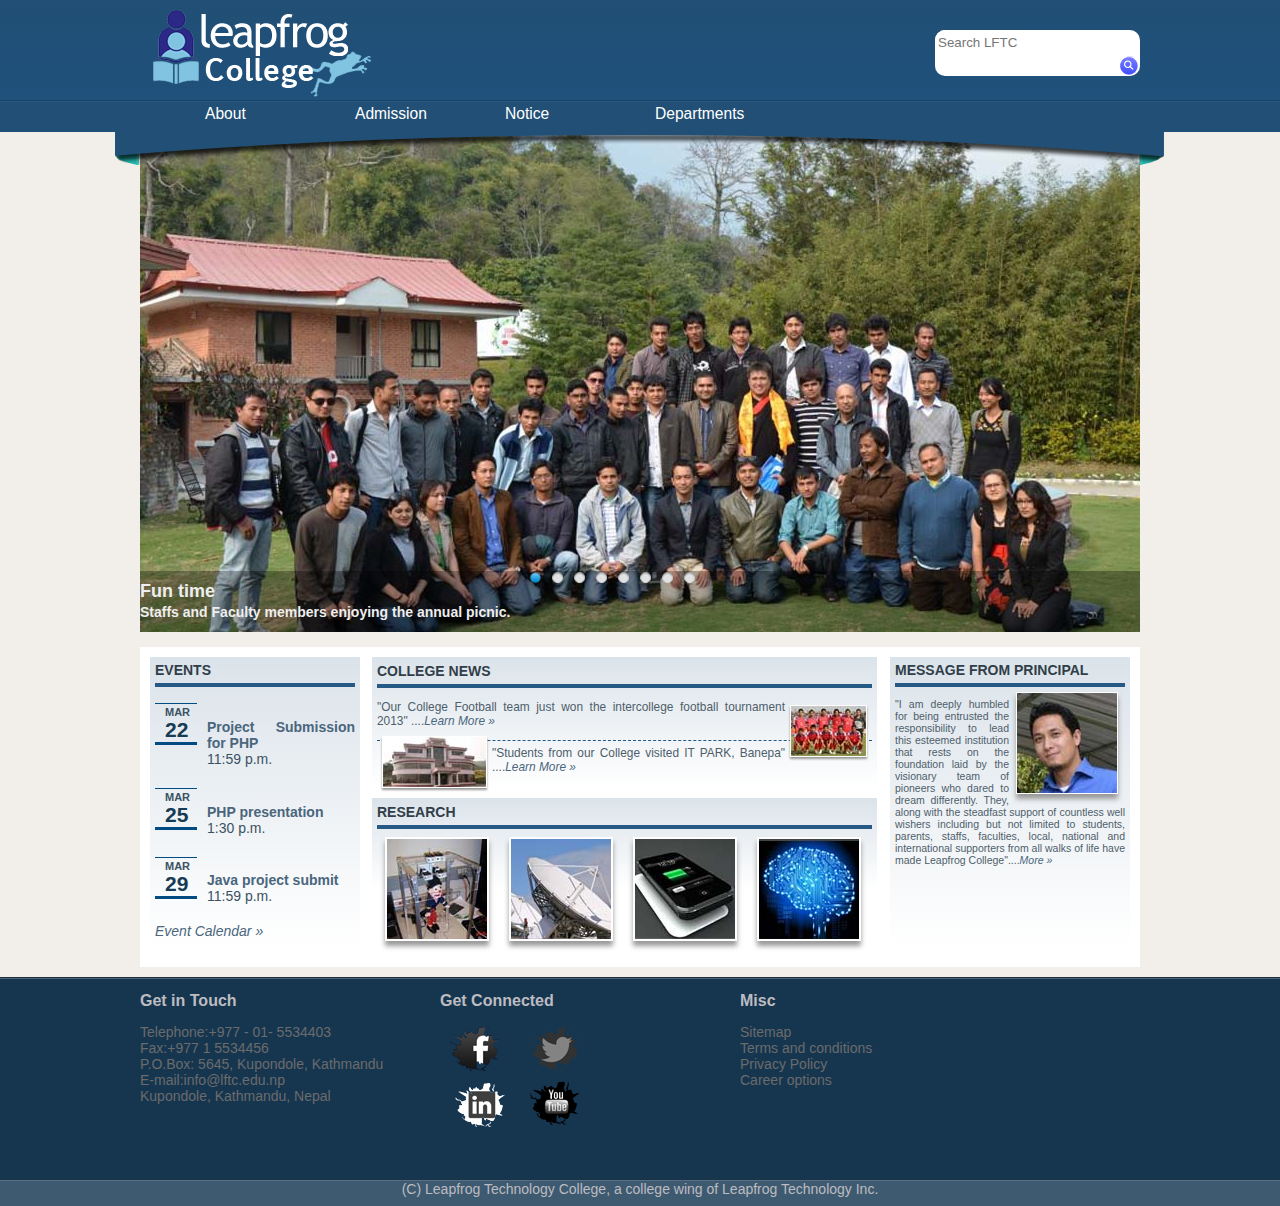
==== commit 58558b73: "Browser compatibility issue solved" ====
--- a/index.html
+++ b/index.html
@@ -5,12 +5,8 @@
 <link href="css/style.css" rel="stylesheet" type="text/css" >
 <link href="css/js-image-slider.css" rel="stylesheet" type="text/css" />
     <script src="js/js-image-slider.js" type="text/javascript"></script>
-    <link rel="stylesheet" href="css/stylenav.css" type="text/css">
-    <link rel="stylesheet" href="css/events.css" type="text/css">
 <script type="text/javascript" src="js/jquery.js"></script>
-<script type="text/javascript" src="js/jquery.marquee.js"></script>
 <script type="text/javascript" src="js/nav.js"></script>
-<link rel="shortcut icon" href="images/favicon.png" type="image/png">
 </head>
 
 <body>
@@ -18,7 +14,7 @@
 <div id="header">
 	<div id="title">
 		<div id="logo">
-			<a href="index.html"><img src="images/logo.png" alt="logo"></a>
+			<a href="index.html" style="text-decoration:none;"><img src="images/logo.png" alt="logo" style="border:none;"></a>
 		</div>
 		
 		<form action="#">
@@ -77,18 +73,39 @@
 <div id="ribbon"></div>
         <div id="slider">
             
-			<img src="images/new/funtime.jpg" alt="Fun Time"/>
-            <img src="images/new/image-slider-1.jpg" alt="Excellent in sports" />
-            
-            <img src="images/new/image-slider-2.jpg" alt="Quality and Hygenic Food" />
-            <img src="images/new/image-slider-3.jpg" alt="Classrooms" />
-            <img src="images/new/image-slider-4.jpg" alt="#htmlcaption" />
-            <img src="images/new/image-slider-5.jpg" alt="Graduate with Flying Colors"/>
-			<img src="images/new/image-slider-6.jpg" alt="Lab Facilities at Its Peak" />
-            <img src="images/new/image-slider-7.jpg" alt="Research In Progress"/>
-        </div>
-        <div id="htmlcaption" style="display: none;">
-            <em>Join</em> Us:<a href="http://www.google.com/"><br>Leapfrog College</a>.
+			<img src="images/new/funtime.jpg" alt="#Fun"/>
+            <img src="images/new/image-slider-1.jpg" alt="#Sports" />
+            
+            <img src="images/new/image-slider-2.jpg" alt="#Food" />
+            <img src="images/new/image-slider-3.jpg" alt="#Classrooms" />
+            <img src="images/new/image-slider-4.jpg" alt="#Building" />
+            <img src="images/new/image-slider-5.jpg" alt="#Graduate"/>
+			<img src="images/new/image-slider-6.jpg" alt="#Lab" />
+            <img src="images/new/image-slider-7.jpg" alt="#Research"/>
+        </div>
+        <div id="Fun" style="display: none;">
+            <b><font size=+1>Fun time</font></b><br>Staffs and Faculty members enjoying the annual picnic.
+        </div>
+        <div id="Sports" style="display: none;">
+            <b><font size=+1>Excellent in Sports</font></b><br>We have well equipped basketball court and have won 3 intercollege basketball tournaments.
+        </div>
+        <div id="Food" style="display: none;">
+            <b><font size=+1>Quality and Hygenic Food</font></b><br>We believe better food makes us better person so our canteen provides healthy meals with various options.
+        </div>
+        <div id="Classrooms" style="display: none;">
+            <b><font size=+1>Classrooms</font></b><br>We have state of the art classrooms including latest teaching methodologies.
+        </div>
+        <div id="Building" style="display: none;">
+            <b><font size=+1>New is better</font></b><br>We are ready to move in our new building at the heart of kathmandu.
+        </div>
+        <div id="Graduate" style="display: none;">
+            <b><font size=+1>Graduate with Flying Colors</font></b><br>Yearly 200+ students graduate from our college.
+        </div>
+         <div id="Lab" style="display: none;">
+            <b><font size=+1>Lab Facilities at Its Peak</font></b><br>We also have state of the art labs and equipments so that the students never feel lagging in technological adaptation.
+        </div>
+        <div id="Research" style="display: none;">
+            <b><font size=+1>Research In Progress</font></b><br>We do not stop; having Nepal's best research facility, we are continuously reasearching on various technological innovations. 
         </div>
     </div>
 <!--    
--- a/css/style.css
+++ b/css/style.css
@@ -1,5 +1,6 @@
 @charset "utf-8";
 /* CSS Document */
+
 
 body{
 	margin: 0px auto 0px auto;
@@ -27,8 +28,17 @@
 	/*background: url("../images/bg.gif") repeat-x;*/
 	/*background-color:#214f75;			/*#285b86; satisfactory */
 	border-bottom: 1px solid #1a4161;
-	background: -webkit-linear-gradient(top, #214f75 0%, #1f517c 100%);
-}
+	background: #214f75;/* old browser*/
+	background: -moz-linear-gradient(top, #214f75 0%, #1f517c 100%); /* FF3.6+*/
+	background: -webkit-gradient(linear, left top, left bottom, color-stop(0%,#214f75), color-stop(100%,#1f517c)); /* Chrome,Safari4+ */
+	background: -webkit-linear-gradient(top, #214f75 0%, #1f517c 100%); /* Chrome 10+, Safari 5.1+ */
+	background: -o-linear-gradient(top, #214f75 0%,#1f517c 100%); /* Opera 11.10+ */
+	background: -ms-linear-gradient(top, #214f75 0%,#1f517c 100%); /* IE10+ */
+	background: linear-gradient(to bottom, #214f75 0%,#1f517c 100%); /* W3C */
+	filter: progid:DXImageTransform.Microsoft.gradient( startColorstr='#214f75', endColorstr='#1f517c',GradientType=0 ); /* IE6-9 */
+
+
+	}
 
 #title{
 	width:1000px;
@@ -41,9 +51,10 @@
 	position:relative;
 	display:inline-block;
 	float: left;
-	/*background-color: transparent;*/
-	/*border:2px solid #808040;*/	
-}
+	border:none;
+	/*background-color: transparent;*/	
+}
+
 
 /*menubar*/
 
@@ -230,8 +241,18 @@
 	
 }
 #lifecontainer{
-	background: -webkit-linear-gradient(top, #dbe3ea 0%, #fff 100%);
+	/*background: -webkit-linear-gradient(top, #dbe3ea 0%, #fff 100%);*/
 /*	background:url(../images/topdot.gif) no-repeat top right;*/
+
+	background: #dbe3ea;/* old browser*/
+	background: -moz-linear-gradient(top, #dbe3ea 0%, #ffffff 100%); /* FF3.6+*/
+	background: -webkit-gradient(linear, left top, left bottom, color-stop(0%,#dbe3ea), color-stop(100%,#ffffff)); /* Chrome,Safari4+ */
+	background: -webkit-linear-gradient(top, #dbe3ea 0%, #ffffff 100%); /* Chrome 10+, Safari 5.1+ */
+	background: -o-linear-gradient(top, #dbe3ea 0%,#ffffff 100%); /* Opera 11.10+ */
+	background: -ms-linear-gradient(top, #dbe3ea 0%,#ffffff 100%); /* IE10+ */
+	background: linear-gradient(to bottom, #dbe3ea 0%,#ffffff 100%); /* W3C */
+	filter: progid:DXImageTransform.Microsoft.gradient( startColorstr='#dbe3ea', endColorstr='#ffffff',GradientType=0 ); /* IE6-9 */
+
 	width:230px;
 	float:right;
 	position:relative;
@@ -248,7 +269,7 @@
 #life img{
 	margin: 5px 7px 5px 7px;
 	float:right;
-	-webkit-box-shadow: 0px 5px 5px #999999;
+	box-shadow: 0px 5px 5px #999999;
 	border:1px solid white;
 	
 }
@@ -260,7 +281,18 @@
 
 #newscontainer{
 	/*background:url(../images/topdot.gif) no-repeat top right;*/
-	background: -webkit-linear-gradient(top, #dbe3ea 0%, #fff 100%);
+	/*background: -webkit-linear-gradient(top, #dbe3ea 0%, #fff 100%);*/
+	background: #dbe3ea;/* old browser*/
+	background: -moz-linear-gradient(top, #dbe3ea 0%, #ffffff 100%); /* FF3.6+*/
+	background: -webkit-gradient(linear, left top, left bottom, color-stop(0%,#dbe3ea), color-stop(100%,#ffffff)); /* Chrome,Safari4+ */
+	background: -webkit-linear-gradient(top, #dbe3ea 0%, #ffffff 100%); /* Chrome 10+, Safari 5.1+ */
+	background: -o-linear-gradient(top, #dbe3ea 0%,#ffffff 100%); /* Opera 11.10+ */
+	background: -ms-linear-gradient(top, #dbe3ea 0%,#ffffff 100%); /* IE10+ */
+	background: linear-gradient(to bottom, #dbe3ea 0%,#ffffff 100%); /* W3C */
+	filter: progid:DXImageTransform.Microsoft.gradient( startColorstr='#dbe3ea', endColorstr='#ffffff',GradientType=0 ); /* IE6-9 */
+
+	
+	
 	margin:10px 10px 10px 2px;
 	padding: 1px 5px 0 5px;
 	width: 495px;
@@ -275,7 +307,7 @@
 #news img{
 	margin: 5px 5px 5px 5px;
 	float:right;
-	-webkit-box-shadow: 0px 2px 2px #999999;
+	box-shadow:0px 2px 2px #999999;
 	border:1px solid white;
 	
 }
@@ -285,7 +317,17 @@
 }
 #researchcontainer{
 	/*background:url(../images/topdot.gif) no-repeat top right;*/
-	background: -webkit-linear-gradient(top, #dbe3ea 0%, #fff 100%);
+	/*background: -webkit-linear-gradient(top, #dbe3ea 0%, #fff 100%);*/
+	
+	background: #dbe3ea;/* old browser*/
+	background: -moz-linear-gradient(top, #dbe3ea 0%, #ffffff 100%); /* FF3.6+*/
+	background: -webkit-gradient(linear, left top, left bottom, color-stop(0%,#dbe3ea), color-stop(100%,#ffffff)); /* Chrome,Safari4+ */
+	background: -webkit-linear-gradient(top, #dbe3ea 0%, #ffffff 100%); /* Chrome 10+, Safari 5.1+ */
+	background: -o-linear-gradient(top, #dbe3ea 0%,#ffffff 100%); /* Opera 11.10+ */
+	background: -ms-linear-gradient(top, #dbe3ea 0%,#ffffff 100%); /* IE10+ */
+	background: linear-gradient(to bottom, #dbe3ea 0%,#ffffff 100%); /* W3C */
+	filter: progid:DXImageTransform.Microsoft.gradient( startColorstr='#dbe3ea', endColorstr='#ffffff',GradientType=0 ); /* IE6-9 */
+	
 	margin:5px 10px 10px 2px;
 	padding: 1px 5px 0 5px;
 	width: 495px;
@@ -298,7 +340,7 @@
 }
 #research img {
 	margin :8px 8px 0px 8px;
-	-webkit-box-shadow: 0px 5px 5px #999999;
+	box-shadow: 0px 5px 5px #999999;
 	border:2px solid white;
 }
 
@@ -339,7 +381,16 @@
 	display:inline-block;
 	position:relative;
 	float:left;
-	background: -webkit-linear-gradient(top, #efedeb 0%, #f2eee9 100%);
+	/*background: -webkit-linear-gradient(top, #efedeb 0%, #f2eee9 100%);*/
+	
+	background: #efedeb;/* old browser*/
+	background: -moz-linear-gradient(top, #efedeb 0%, #f2eee9 100%); /* FF3.6+*/
+	background: -webkit-gradient(linear, left top, left bottom, color-stop(0%,#efedeb), color-stop(100%,#f2eee9)); /* Chrome,Safari4+ */
+	background: -webkit-linear-gradient(top, #efedeb 0%, #f2eee9 100%); /* Chrome 10+, Safari 5.1+ */
+	background: -o-linear-gradient(top, #efedeb 0%,#f2eee9 100%); /* Opera 11.10+ */
+	background: -ms-linear-gradient(top, #efedeb 0%,#f2eee9 100%); /* IE10+ */
+	background: linear-gradient(to bottom, #efedeb 0%,#f2eee9 100%); /* W3C */
+	filter: progid:DXImageTransform.Microsoft.gradient( startColorstr='#efedeb', endColorstr='#f2eee9',GradientType=0 ); /* IE6-9 */
 }
 .smenu li{
 	display:block;
@@ -394,7 +445,7 @@
 .scont img{
 	float:left; border:1px solid #fff; 
 	margin: 0px 5px 1px 5px;
-	-webkit-box-shadow: 0px 3px 3px #999999;
+	box-shadow: 0px 3px 3px #999999;
 
 }
 
@@ -512,4 +563,107 @@
 	border-top: 1px solid #4f718d;
 	color: #bdbcc0;
 	font-family: Century Gothic, sans-serif;
-}+}
+/*_-_-_-_-_-_-NAV-BAR_-_-_-_-_-_-_-_- 
+*/
+#nav ul li {
+	width:100px;
+	color:#FFF;
+	float:left;
+	height:10px; 
+	cursor:pointer;
+	position:relative; 
+	/*font-size: 20px;*/
+	font-size: 20px;
+	padding:0 25px ;
+	list-style:none;
+	top: -10px;
+	z-index:9999;
+	display: block;
+font-family: Copperplate Gothic Light, sans-serif;
+font-size:1.2em;
+}
+#nav a{
+	text-decoration:none;	
+	color: #fff;
+font-family: Copperplate Gothic Light, sans-serif;
+}
+
+.subnav a:hover{
+background-color: #000;
+
+}
+#nav .subnav li:first-child a:hover{
+background-color:#214f75;
+}
+#firstnav{
+	visibility:hidden;
+}
+#homwnav{
+/*border: 2px solid white;
+	-webkit-box-shadow: 0px 5px 5px #000);*/
+}
+.subnav {
+	width:0px;
+	overflow:hidden; 
+	left:-150px;
+	text-indent:-75px;
+	margin-left:-20px;
+	margin-top: 10px;
+	
+	height:0px; padding:0 0 0 0;
+	z-index:8;
+	
+}
+
+#nav .subnav li { border-bottom:1px groove white;padding:0;height:32px; line-height:32px;z-index:1; width:200px; opacity:0.9;}
+.subnav li a {display:block; text-indent:-75px; background-color:#214f75; text-decoration:none;width:180px;color:#FFF; z-index:1; font-size:0.7em;}
+#homwnav .subnav li:first-child {line-height:35px; height:35px;}
+#nav .subnav li:last-child { border-bottom:none;} 
+
+/*_-_-_-_-_-_-All for events-_-_-_-_-_*/
+
+#eventcontainer{
+	width:200px;
+	float:left;
+	position:relative;
+	height:290px;
+	/*background: -webkit-linear-gradient(top, #dbe3ea 0%, #fff 100%);*/
+	
+	background: #dbe3ea;/* old browser*/
+	background: -moz-linear-gradient(top, #dbe3ea 0%, #ffffff 100%); /* FF3.6+*/
+	background: -webkit-gradient(linear, left top, left bottom, color-stop(0%,#dbe3ea), color-stop(100%,#ffffff)); /* Chrome,Safari4+ */
+	background: -webkit-linear-gradient(top, #dbe3ea 0%, #ffffff 100%); /* Chrome 10+, Safari 5.1+ */
+	background: -o-linear-gradient(top, #dbe3ea 0%,#ffffff 100%); /* Opera 11.10+ */
+	background: -ms-linear-gradient(top, #dbe3ea 0%,#ffffff 100%); /* IE10+ */
+	background: linear-gradient(to bottom, #dbe3ea 0%,#ffffff 100%); /* W3C */
+	filter: progid:DXImageTransform.Microsoft.gradient( startColorstr='#dbe3ea', endColorstr='#ffffff',GradientType=0 ); /* IE6-9 */
+	
+	/*border:1px solid black;*/
+	margin:10px 10px 10px 10px;
+	padding: 0 5px 0 5px;
+}
+
+
+
+#events a{
+	text-decoration: none;
+}
+#events { 
+	text-align: left; 
+	width: 200px; 
+	border-top:4px solid #265a85;
+}
+#eventcontainer h2 { padding-top: -5px; margin-top:5px; margin-bottom:5px;}
+#events div h3 { width: 22px; padding: 2px 10px 0px 10px; text-align: center; border-bottom: 3px solid #004c82;border-top: 1px solid #004c82;}
+#events div p { margin-bottom: 0px; line-height: 16px; }
+#events div { margin-bottom: 0px; }
+#events div div.event_list { margin-left: 42px; margin-top: -43px; padding-left: 10px;}
+.event_time { color: #3a5263; }
+.event_month { color: #3a5263; font-size: 11px; font-weight: bold; display: block }
+.event_day { font-size: 21px; font-weight: bold; color: #163b54;display: block; }
+.event_list { padding-bottom: 5px; margin-top: -10px; }
+.event-box {color:#163b54; font-weight:bolder;}
+
+p.more { clear: both;}
+
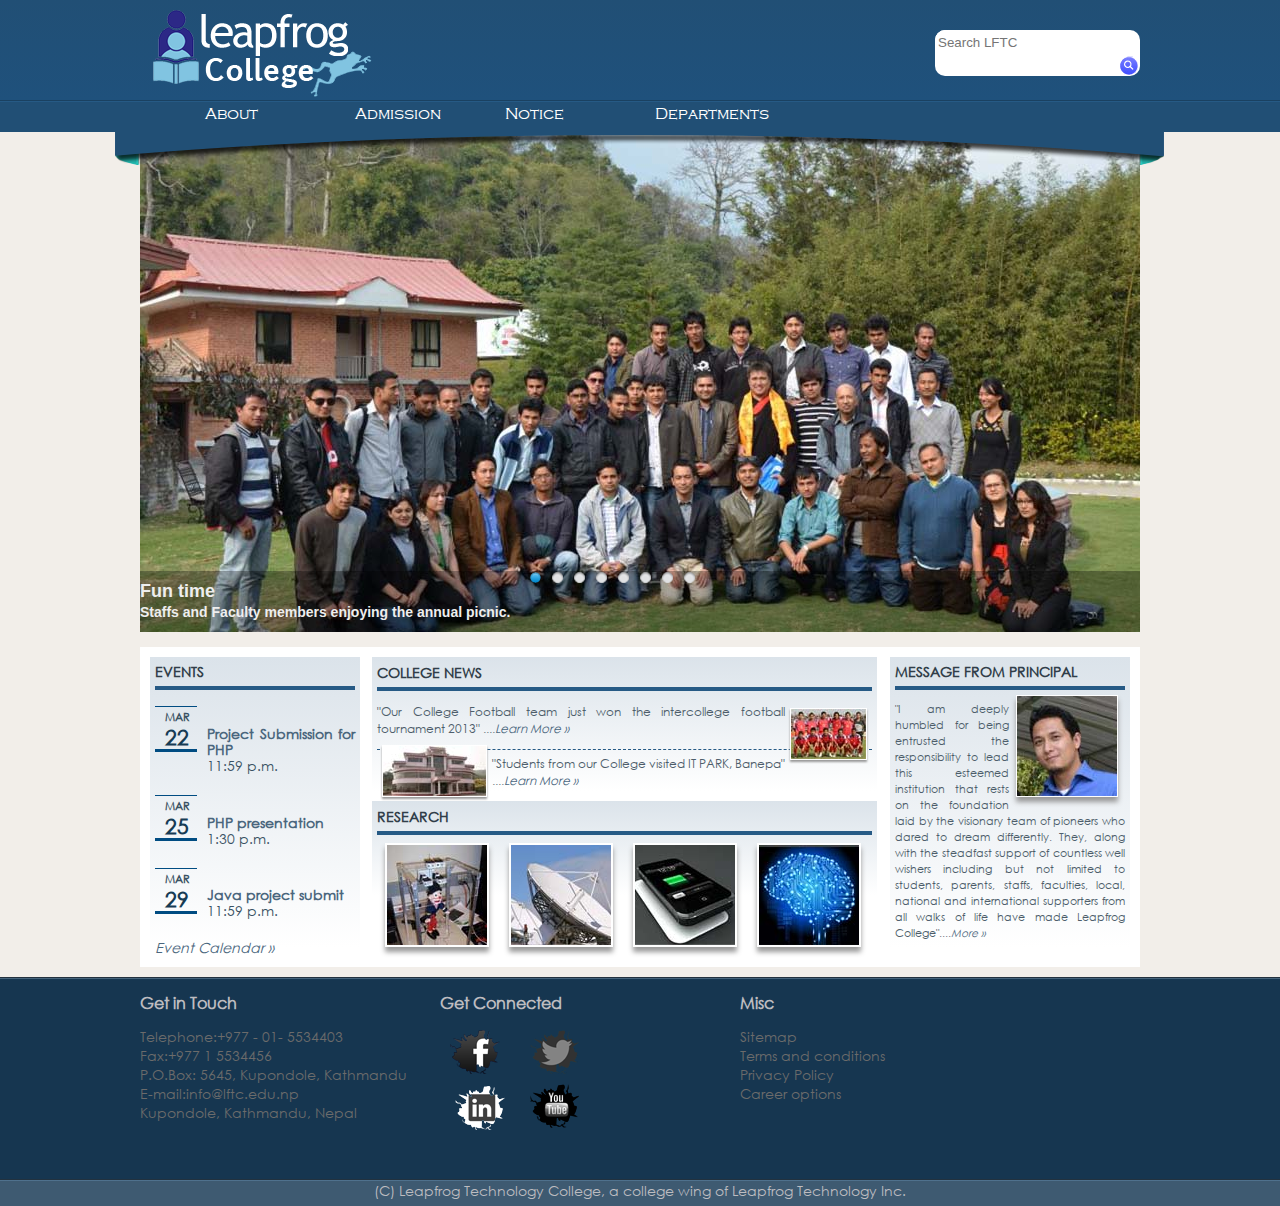
==== commit 8477511c: "Bug encountered and fixed" ====
--- a/index.html
+++ b/index.html
@@ -47,11 +47,11 @@
 				<a href="department.html">Departments</a>
 				<ul class="subnav" id="homwnav" style="width: 200px; overflow: hidden; height: 0px;z-index:1;">
 				  <li><a href="#" style="text-indent: 20px;">&nbsp;</a></li>
-				  <li><a href="Department.html#BCT" style="text-indent: 20px;">BE Computer</a></li>
-				  <li><a href="Department.html#BEX" style="text-indent: 20px;">BE Electronics</a></li>
-				  <li><a href="Department.html#BEL" style="text-indent: 20px;">BE Electrical</a></li>
-				  <li><a href="Department.html#BIT" style="text-indent: 20px;">BIT</a></li>
-				  <li><a href="Department.html#BIM" style="text-indent: 20px;">BIM</a></li>
+				  <li><a href="department.html#BCT" style="text-indent: 20px;">BE Computer</a></li>
+				  <li><a href="department.html#BEX" style="text-indent: 20px;">BE Electronics</a></li>
+				  <li><a href="department.html#BEL" style="text-indent: 20px;">BE Electrical</a></li>
+				  <li><a href="department.html#BIT" style="text-indent: 20px;">BIT</a></li>
+				  <li><a href="department.html#BIM" style="text-indent: 20px;">BIM</a></li>
 				</ul>
       </li>
       
--- a/css/style.css
+++ b/css/style.css
@@ -1,7 +1,18 @@
 @charset "utf-8";
 /* CSS Document */
 
-
+@font-face
+{
+font-family: Century Gothic;
+src: url('../fonts/CenturyGothic.ttf')
+     
+}
+@font-face
+{
+font-family: Copperplate Gothic Light;
+src: url('../fonts/CopperplateGothicLight.ttf')
+     
+}
 body{
 	margin: 0px auto 0px auto;
 	/*background-color:#D9E0E1;*/
